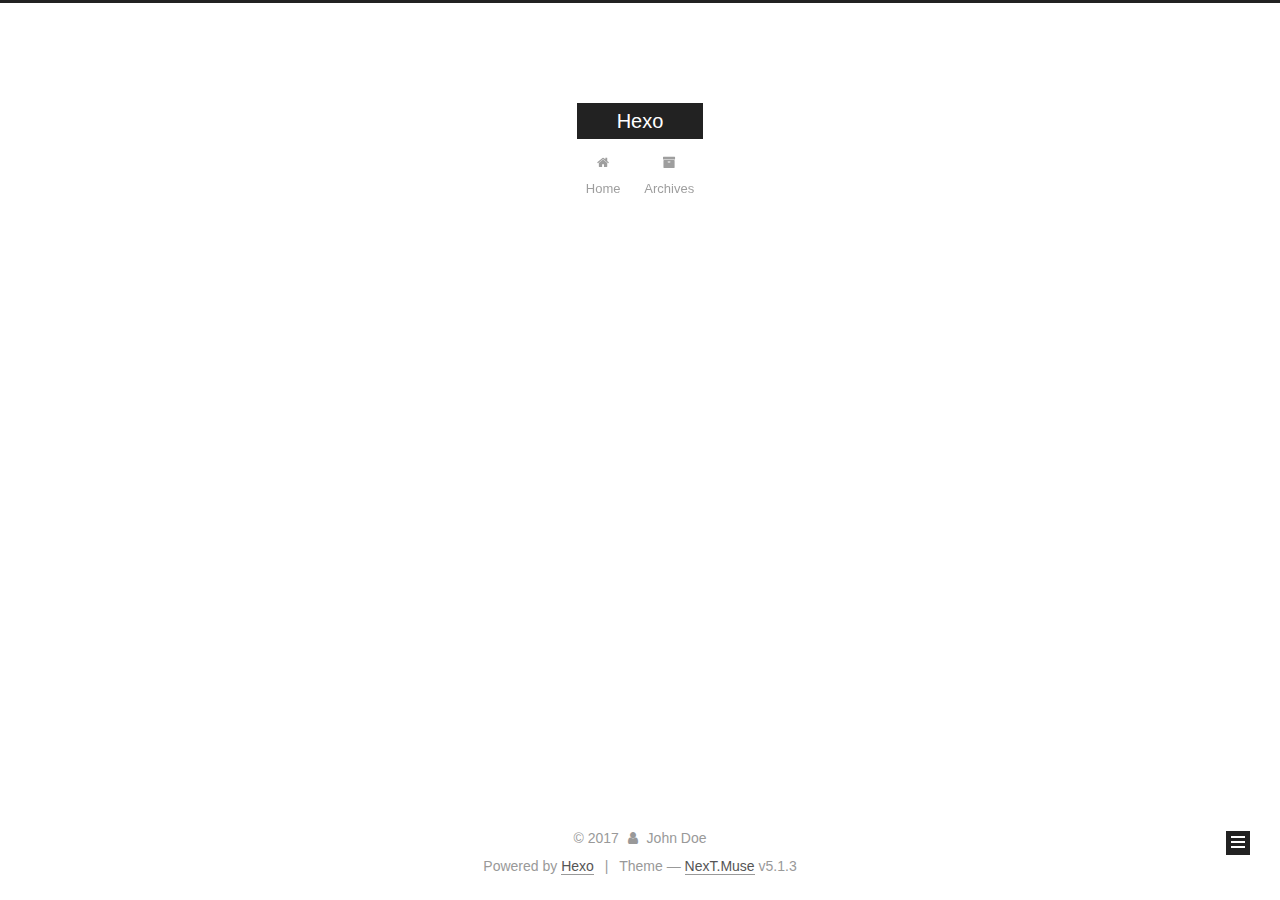
==== archives/index.html @ a0887ca7 "Site updated: 2017-11-22 14:38:56" ====
<!DOCTYPE html>



  


<html class="theme-next muse use-motion" lang="">
<head>
  <meta charset="UTF-8"/>
<meta http-equiv="X-UA-Compatible" content="IE=edge" />
<meta name="viewport" content="width=device-width, initial-scale=1, maximum-scale=1"/>
<meta name="theme-color" content="#222">









<meta http-equiv="Cache-Control" content="no-transform" />
<meta http-equiv="Cache-Control" content="no-siteapp" />
















  
  
  <link href="/lib/fancybox/source/jquery.fancybox.css?v=2.1.5" rel="stylesheet" type="text/css" />







<link href="/lib/font-awesome/css/font-awesome.min.css?v=4.6.2" rel="stylesheet" type="text/css" />

<link href="/css/main.css?v=5.1.3" rel="stylesheet" type="text/css" />


  <link rel="apple-touch-icon" sizes="180x180" href="/images/apple-touch-icon.png?v=5.1.3">


  <link rel="icon" type="image/png" sizes="32x32" href="/images/favicon-32x32.png?v=5.1.3">


  <link rel="icon" type="image/png" sizes="16x16" href="/images/favicon-16x16.png?v=5.1.3">


  <link rel="mask-icon" href="/images/logo.svg?v=5.1.3" color="#222">





  <meta name="keywords" content="Hexo, NexT" />










<meta property="og:type" content="website">
<meta property="og:title" content="Hexo">
<meta property="og:url" content="http://yoursite.com/archives/index.html">
<meta property="og:site_name" content="Hexo">
<meta name="twitter:card" content="summary">
<meta name="twitter:title" content="Hexo">



<script type="text/javascript" id="hexo.configurations">
  var NexT = window.NexT || {};
  var CONFIG = {
    root: '/',
    scheme: 'Muse',
    version: '5.1.3',
    sidebar: {"position":"left","display":"post","offset":12,"b2t":false,"scrollpercent":false,"onmobile":false},
    fancybox: true,
    tabs: true,
    motion: {"enable":true,"async":false,"transition":{"post_block":"fadeIn","post_header":"slideDownIn","post_body":"slideDownIn","coll_header":"slideLeftIn","sidebar":"slideUpIn"}},
    duoshuo: {
      userId: '0',
      author: 'Author'
    },
    algolia: {
      applicationID: '',
      apiKey: '',
      indexName: '',
      hits: {"per_page":10},
      labels: {"input_placeholder":"Search for Posts","hits_empty":"We didn't find any results for the search: ${query}","hits_stats":"${hits} results found in ${time} ms"}
    }
  };
</script>



  <link rel="canonical" href="http://yoursite.com/archives/"/>





  <title>Archive | Hexo</title>
  








</head>

<body itemscope itemtype="http://schema.org/WebPage" lang="">

  
  
    
  

  <div class="container sidebar-position-left page-archive">
    <div class="headband"></div>

    <header id="header" class="header" itemscope itemtype="http://schema.org/WPHeader">
      <div class="header-inner"><div class="site-brand-wrapper">
  <div class="site-meta ">
    

    <div class="custom-logo-site-title">
      <a href="/"  class="brand" rel="start">
        <span class="logo-line-before"><i></i></span>
        <span class="site-title">Hexo</span>
        <span class="logo-line-after"><i></i></span>
      </a>
    </div>
      
        <p class="site-subtitle"></p>
      
  </div>

  <div class="site-nav-toggle">
    <button>
      <span class="btn-bar"></span>
      <span class="btn-bar"></span>
      <span class="btn-bar"></span>
    </button>
  </div>
</div>

<nav class="site-nav">
  

  
    <ul id="menu" class="menu">
      
        
        <li class="menu-item menu-item-home">
          <a href="/" rel="section">
            
              <i class="menu-item-icon fa fa-fw fa-home"></i> <br />
            
            Home
          </a>
        </li>
      
        
        <li class="menu-item menu-item-archives">
          <a href="/archives/" rel="section">
            
              <i class="menu-item-icon fa fa-fw fa-archive"></i> <br />
            
            Archives
          </a>
        </li>
      

      
    </ul>
  

  
</nav>



 </div>
    </header>

    <main id="main" class="main">
      <div class="main-inner">
        <div class="content-wrap">
          <div id="content" class="content">
            

  
  
  
  <div class="post-block archive">
    <div id="posts" class="posts-collapse">
      <span class="archive-move-on"></span>

      <span class="archive-page-counter">
        
        
        
          
        
        Um..! 2 posts in total. Keep on posting.
      </span>

      

        
        
        

        
          
          <div class="collection-title">
            <h1 class="archive-year" id="archive-year-2017">2017</h1>
          </div>
        
        

        

  <article class="post post-type-normal" itemscope itemtype="http://schema.org/Article">
    <header class="post-header">

      <h2 class="post-title">
        
            <a class="post-title-link" href="/2017/11/22/java - 内存区域/" itemprop="url">
              
                <span itemprop="name">Untitled</span>
              
            </a>
        
      </h2>

      <div class="post-meta">
        <time class="post-time" itemprop="dateCreated"
              datetime="2017-11-22T14:14:10+08:00"
              content="2017-11-22" >
          11-22
        </time>
      </div>

    </header>
  </article>



      

        
        
        

        
        

        

  <article class="post post-type-normal" itemscope itemtype="http://schema.org/Article">
    <header class="post-header">

      <h2 class="post-title">
        
            <a class="post-title-link" href="/2017/11/22/hello-world/" itemprop="url">
              
                <span itemprop="name">Hello World</span>
              
            </a>
        
      </h2>

      <div class="post-meta">
        <time class="post-time" itemprop="dateCreated"
              datetime="2017-11-22T13:30:36+08:00"
              content="2017-11-22" >
          11-22
        </time>
      </div>

    </header>
  </article>



      

    </div>
  </div>
  
  
  

  



          </div>
          


          

        </div>
        
          
  
  <div class="sidebar-toggle">
    <div class="sidebar-toggle-line-wrap">
      <span class="sidebar-toggle-line sidebar-toggle-line-first"></span>
      <span class="sidebar-toggle-line sidebar-toggle-line-middle"></span>
      <span class="sidebar-toggle-line sidebar-toggle-line-last"></span>
    </div>
  </div>

  <aside id="sidebar" class="sidebar">
    
    <div class="sidebar-inner">

      

      

      <section class="site-overview-wrap sidebar-panel sidebar-panel-active">
        <div class="site-overview">
          <div class="site-author motion-element" itemprop="author" itemscope itemtype="http://schema.org/Person">
            
              <p class="site-author-name" itemprop="name">John Doe</p>
              <p class="site-description motion-element" itemprop="description"></p>
          </div>

          <nav class="site-state motion-element">

            
              <div class="site-state-item site-state-posts">
              
                <a href="/archives/">
              
                  <span class="site-state-item-count">2</span>
                  <span class="site-state-item-name">posts</span>
                </a>
              </div>
            

            

            

          </nav>

          

          <div class="links-of-author motion-element">
            
          </div>

          
          

          
          

          

        </div>
      </section>

      

      

    </div>
  </aside>


        
      </div>
    </main>

    <footer id="footer" class="footer">
      <div class="footer-inner">
        <div class="copyright">&copy; <span itemprop="copyrightYear">2017</span>
  <span class="with-love">
    <i class="fa fa-user"></i>
  </span>
  <span class="author" itemprop="copyrightHolder">John Doe</span>

  
</div>


  <div class="powered-by">Powered by <a class="theme-link" target="_blank" href="https://hexo.io">Hexo</a></div>



  <span class="post-meta-divider">|</span>



  <div class="theme-info">Theme &mdash; <a class="theme-link" target="_blank" href="https://github.com/iissnan/hexo-theme-next">NexT.Muse</a> v5.1.3</div>




        







        
      </div>
    </footer>

    
      <div class="back-to-top">
        <i class="fa fa-arrow-up"></i>
        
      </div>
    

  </div>

  

<script type="text/javascript">
  if (Object.prototype.toString.call(window.Promise) !== '[object Function]') {
    window.Promise = null;
  }
</script>









  












  
  <script type="text/javascript" src="/lib/jquery/index.js?v=2.1.3"></script>

  
  <script type="text/javascript" src="/lib/fastclick/lib/fastclick.min.js?v=1.0.6"></script>

  
  <script type="text/javascript" src="/lib/jquery_lazyload/jquery.lazyload.js?v=1.9.7"></script>

  
  <script type="text/javascript" src="/lib/velocity/velocity.min.js?v=1.2.1"></script>

  
  <script type="text/javascript" src="/lib/velocity/velocity.ui.min.js?v=1.2.1"></script>

  
  <script type="text/javascript" src="/lib/fancybox/source/jquery.fancybox.pack.js?v=2.1.5"></script>


  


  <script type="text/javascript" src="/js/src/utils.js?v=5.1.3"></script>

  <script type="text/javascript" src="/js/src/motion.js?v=5.1.3"></script>



  
  

  

  


  <script type="text/javascript" src="/js/src/bootstrap.js?v=5.1.3"></script>



  


  




	





  





  








  





  

  

  

  

  

  

</body>
</html>
---- css/main.css ----
/* normalize.css v3.0.2 | MIT License | git.io/normalize */
html {
  font-family: sans-serif; /* 1 */
  -ms-text-size-adjust: 100%; /* 2 */
  -webkit-text-size-adjust: 100%; /* 2 */
}
body {
  margin: 0;
}
article,
aside,
details,
figcaption,
figure,
footer,
header,
hgroup,
main,
menu,
nav,
section,
summary {
  display: block;
}
audio,
canvas,
progress,
video {
  display: inline-block; /* 1 */
  vertical-align: baseline; /* 2 */
}
audio:not([controls]) {
  display: none;
  height: 0;
}
[hidden],
template {
  display: none;
}
a {
  background-color: transparent;
}
a:active,
a:hover {
  outline: 0;
}
abbr[title] {
  border-bottom: 1px dotted;
}
b,
strong {
  font-weight: bold;
}
dfn {
  font-style: italic;
}
h1 {
  font-size: 2em;
  margin: 0.67em 0;
}
mark {
  background: #ff0;
  color: #000;
}
small {
  font-size: 80%;
}
sub,
sup {
  font-size: 75%;
  line-height: 0;
  position: relative;
  vertical-align: baseline;
}
sup {
  top: -0.5em;
}
sub {
  bottom: -0.25em;
}
img {
  border: 0;
}
svg:not(:root) {
  overflow: hidden;
}
figure {
  margin: 1em 40px;
}
hr {
  -moz-box-sizing: content-box;
  box-sizing: content-box;
  height: 0;
}
pre {
  overflow: auto;
}
code,
kbd,
pre,
samp {
  font-family: monospace, monospace;
  font-size: 1em;
}
button,
input,
optgroup,
select,
textarea {
  color: inherit; /* 1 */
  font: inherit; /* 2 */
  margin: 0; /* 3 */
}
button {
  overflow: visible;
}
button,
select {
  text-transform: none;
}
button,
html input[type="button"],
input[type="reset"],
input[type="submit"] {
  -webkit-appearance: button; /* 2 */
  cursor: pointer; /* 3 */
}
button[disabled],
html input[disabled] {
  cursor: default;
}
button::-moz-focus-inner,
input::-moz-focus-inner {
  border: 0;
  padding: 0;
}
input {
  line-height: normal;
}
input[type="checkbox"],
input[type="radio"] {
  box-sizing: border-box; /* 1 */
  padding: 0; /* 2 */
}
input[type="number"]::-webkit-inner-spin-button,
input[type="number"]::-webkit-outer-spin-button {
  height: auto;
}
input[type="search"] {
  -webkit-appearance: textfield; /* 1 */
  -moz-box-sizing: content-box;
  -webkit-box-sizing: content-box; /* 2 */
  box-sizing: content-box;
}
input[type="search"]::-webkit-search-cancel-button,
input[type="search"]::-webkit-search-decoration {
  -webkit-appearance: none;
}
fieldset {
  border: 1px solid #c0c0c0;
  margin: 0 2px;
  padding: 0.35em 0.625em 0.75em;
}
legend {
  border: 0; /* 1 */
  padding: 0; /* 2 */
}
textarea {
  overflow: auto;
}
optgroup {
  font-weight: bold;
}
table {
  border-collapse: collapse;
  border-spacing: 0;
}
td,
th {
  padding: 0;
}
::selection {
  background: #262a30;
  color: #fff;
}
body {
  position: relative;
  font-family: 'Lato', "PingFang SC", "Microsoft YaHei", sans-serif;
  font-size: 14px;
  line-height: 2;
  color: #555;
  background: #fff;
}
@media (max-width: 767px) {
  body {
    padding-right: 0 !important;
  }
}
@media (min-width: 768px) and (max-width: 991px) {
  body {
    padding-right: 0 !important;
  }
}
@media (min-width: 1600px) {
  body {
    font-size: 16px;
  }
}
h1,
h2,
h3,
h4,
h5,
h6 {
  margin: 0;
  padding: 0;
  font-weight: bold;
  line-height: 1.5;
  font-family: 'Lato', "PingFang SC", "Microsoft YaHei", sans-serif;
}
h2,
h3,
h4,
h5,
h6 {
  margin: 20px 0 15px;
}
h1 {
  font-size: 22px;
}
@media (max-width: 767px) {
  h1 {
    font-size: 18px;
  }
}
h2 {
  font-size: 20px;
}
@media (max-width: 767px) {
  h2 {
    font-size: 16px;
  }
}
h3 {
  font-size: 18px;
}
@media (max-width: 767px) {
  h3 {
    font-size: 14px;
  }
}
h4 {
  font-size: 16px;
}
@media (max-width: 767px) {
  h4 {
    font-size: 12px;
  }
}
h5 {
  font-size: 14px;
}
@media (max-width: 767px) {
  h5 {
    font-size: 10px;
  }
}
h6 {
  font-size: 12px;
}
@media (max-width: 767px) {
  h6 {
    font-size: 8px;
  }
}
p {
  margin: 0 0 20px 0;
}
a {
  color: #555;
  text-decoration: none;
  outline: none;
  border-bottom: 1px solid #999;
  word-wrap: break-word;
}
a:hover {
  color: #222;
  border-bottom-color: #222;
}
blockquote {
  margin: 0;
  padding: 0;
}
img {
  display: block;
  margin: auto;
  max-width: 100%;
  height: auto;
}
hr {
  margin: 40px 0;
  height: 3px;
  border: none;
  background-color: #ddd;
  background-image: repeating-linear-gradient(-45deg, #fff, #fff 4px, transparent 4px, transparent 8px);
}
blockquote {
  padding: 0 15px;
  color: #666;
  border-left: 4px solid #ddd;
}
blockquote cite::before {
  content: "-";
  padding: 0 5px;
}
dt {
  font-weight: 700;
}
dd {
  margin: 0;
  padding: 0;
}
kbd {
  border: 1px solid #ccc;
  border-radius: 0.2em;
  box-shadow: 0.1em 0.1em 0.2em rgba(0,0,0,0.1);
  background-color: #f9f9f9;
  font-family: inherit;
  background-image: -webkit-linear-gradient(top, #eee, #fff, #eee);
  padding: 0.1em 0.3em;
  white-space: nowrap;
}
.text-left {
  text-align: left;
}
.text-center {
  text-align: center;
}
.text-right {
  text-align: right;
}
.text-justify {
  text-align: justify;
}
.text-nowrap {
  white-space: nowrap;
}
.text-lowercase {
  text-transform: lowercase;
}
.text-uppercase {
  text-transform: uppercase;
}
.text-capitalize {
  text-transform: capitalize;
}
.center-block {
  display: block;
  margin-left: auto;
  margin-right: auto;
}
.clearfix:before,
.clearfix:after {
  content: " ";
  display: table;
}
.clearfix:after {
  clear: both;
}
.pullquote {
  width: 45%;
}
.pullquote.left {
  float: left;
  margin-left: 5px;
  margin-right: 10px;
}
.pullquote.right {
  float: right;
  margin-left: 10px;
  margin-right: 5px;
}
.affix.affix.affix {
  position: fixed;
}
.translation {
  margin-top: -20px;
  font-size: 14px;
  color: #999;
}
.scrollbar-measure {
  width: 100px;
  height: 100px;
  overflow: scroll;
  position: absolute;
  top: -9999px;
}
.use-motion .motion-element {
  opacity: 0;
}
table {
  margin: 20px 0;
  width: 100%;
  border-collapse: collapse;
  border-spacing: 0;
  border: 1px solid #ddd;
  font-size: 14px;
  table-layout: fixed;
  word-wrap: break-all;
}
table>tbody>tr:nth-of-type(odd) {
  background-color: #f9f9f9;
}
table>tbody>tr:hover {
  background-color: #f5f5f5;
}
caption,
th,
td {
  padding: 8px;
  text-align: left;
  vertical-align: middle;
  font-weight: normal;
}
th,
td {
  border-bottom: 3px solid #ddd;
  border-right: 1px solid #eee;
}
th {
  padding-bottom: 10px;
  font-weight: 700;
}
td {
  border-bottom-width: 1px;
}
html,
body {
  height: 100%;
}
.container {
  position: relative;
  min-height: 100%;
}
.header-inner {
  margin: 0 auto;
  padding: 100px 0 70px;
  width: 700px;
}
@media (min-width: 1600px) {
  .container .header-inner {
    width: 900px;
  }
}
.main {
  padding-bottom: 150px;
}
.main-inner {
  margin: 0 auto;
  width: 700px;
}
@media (min-width: 1600px) {
  .container .main-inner {
    width: 900px;
  }
}
.footer {
  position: absolute;
  left: 0;
  bottom: 0;
  width: 100%;
  min-height: 50px;
}
.footer-inner {
  box-sizing: border-box;
  margin: 20px auto;
  width: 700px;
}
@media (min-width: 1600px) {
  .container .footer-inner {
    width: 900px;
  }
}
pre,
.highlight {
  overflow: auto;
  margin: 20px 0;
  padding: 0;
  font-size: 13px;
  color: #4d4d4c;
  background: #f7f7f7;
  line-height: 1.6;
}
pre,
code {
  font-family: consolas, Menlo, "PingFang SC", "Microsoft YaHei", monospace;
}
code {
  padding: 2px 4px;
  word-wrap: break-word;
  color: #555;
  background: #eee;
  border-radius: 3px;
  font-size: 13px;
}
pre {
  padding: 10px;
}
pre code {
  padding: 0;
  color: #4d4d4c;
  background: none;
  text-shadow: none;
}
.highlight {
  border-radius: 1px;
}
.highlight pre {
  border: none;
  margin: 0;
  padding: 10px 0;
}
.highlight table {
  margin: 0;
  width: auto;
  border: none;
}
.highlight td {
  border: none;
  padding: 0;
}
.highlight figcaption {
  font-size: 1em;
  color: #4d4d4c;
  line-height: 1em;
  margin-bottom: 1em;
}
.highlight figcaption:before,
.highlight figcaption:after {
  content: " ";
  display: table;
}
.highlight figcaption:after {
  clear: both;
}
.highlight figcaption a {
  float: right;
  color: #4d4d4c;
}
.highlight figcaption a:hover {
  border-bottom-color: #4d4d4c;
}
.highlight .gutter pre {
  padding-left: 10px;
  padding-right: 10px;
  color: #869194;
  text-align: right;
  background-color: #eff2f3;
}
.highlight .code pre {
  width: 100%;
  padding-left: 10px;
  padding-right: 10px;
  background-color: #f7f7f7;
}
.highlight .line {
  height: 20px;
}
.gutter {
  -webkit-user-select: none;
  -moz-user-select: none;
  -ms-user-select: none;
  user-select: none;
}
.gist table {
  width: auto;
}
.gist table td {
  border: none;
}
pre .deletion {
  background: #fdd;
}
pre .addition {
  background: #dfd;
}
pre .meta {
  color: #8959a8;
}
pre .comment {
  color: #8e908c;
}
pre .variable,
pre .attribute,
pre .tag,
pre .regexp,
pre .ruby .constant,
pre .xml .tag .title,
pre .xml .pi,
pre .xml .doctype,
pre .html .doctype,
pre .css .id,
pre .css .class,
pre .css .pseudo {
  color: #c82829;
}
pre .number,
pre .preprocessor,
pre .built_in,
pre .literal,
pre .params,
pre .constant,
pre .command {
  color: #f5871f;
}
pre .ruby .class .title,
pre .css .rules .attribute,
pre .string,
pre .value,
pre .inheritance,
pre .header,
pre .ruby .symbol,
pre .xml .cdata,
pre .special,
pre .number,
pre .formula {
  color: #718c00;
}
pre .title,
pre .css .hexcolor {
  color: #3e999f;
}
pre .function,
pre .python .decorator,
pre .python .title,
pre .ruby .function .title,
pre .ruby .title .keyword,
pre .perl .sub,
pre .javascript .title,
pre .coffeescript .title {
  color: #4271ae;
}
pre .keyword,
pre .javascript .function {
  color: #8959a8;
}
.full-image.full-image.full-image {
  border: none;
  max-width: 100%;
  width: auto;
  margin: 20px auto;
}
@media (min-width: 992px) {
  .full-image.full-image.full-image {
    max-width: none;
    width: 110%;
    margin: 25px -5%;
  }
}
.blockquote-center,
.page-home .post-type-quote blockquote,
.page-post-detail .post-type-quote blockquote {
  position: relative;
  margin: 40px 0;
  padding: 0;
  border-left: none;
  text-align: center;
}
.blockquote-center::before,
.page-home .post-type-quote blockquote::before,
.page-post-detail .post-type-quote blockquote::before,
.blockquote-center::after,
.page-home .post-type-quote blockquote::after,
.page-post-detail .post-type-quote blockquote::after {
  position: absolute;
  content: ' ';
  display: block;
  width: 100%;
  height: 24px;
  opacity: 0.2;
  background-repeat: no-repeat;
  background-position: 0 -6px;
  background-size: 22px 22px;
}
.blockquote-center::before,
.page-home .post-type-quote blockquote::before,
.page-post-detail .post-type-quote blockquote::before {
  top: -20px;
  background-image: url("../images/quote-l.svg");
  border-top: 1px solid #ccc;
}
.blockquote-center::after,
.page-home .post-type-quote blockquote::after,
.page-post-detail .post-type-quote blockquote::after {
  bottom: -20px;
  background-image: url("../images/quote-r.svg");
  border-bottom: 1px solid #ccc;
  background-position: 100% 8px;
}
.blockquote-center p,
.page-home .post-type-quote blockquote p,
.page-post-detail .post-type-quote blockquote p,
.blockquote-center div,
.page-home .post-type-quote blockquote div,
.page-post-detail .post-type-quote blockquote div {
  text-align: center;
}
.post .post-body .group-picture img {
  box-sizing: border-box;
  padding: 0 3px;
  border: none;
}
.post .group-picture-row {
  overflow: hidden;
  margin-top: 6px;
}
.post .group-picture-row:first-child {
  margin-top: 0;
}
.post .group-picture-column {
  float: left;
}
.page-post-detail .post-body .group-picture-column {
  float: none;
  margin-top: 10px;
  width: auto !important;
}
.page-post-detail .post-body .group-picture-column img {
  margin: 0 auto;
}
.page-archive .group-picture-container {
  overflow: hidden;
}
.page-archive .group-picture-row {
  float: left;
}
.page-archive .group-picture-row:first-child {
  margin-top: 6px;
}
.page-archive .group-picture-column {
  max-width: 150px;
  max-height: 150px;
}
.post-body .note {
  position: relative;
  padding: 15px;
  margin-bottom: 20px;
  border: 1px solid #eee;
  border-left-width: 5px;
  border-radius: 3px;
}
.post-body .note h2,
.post-body .note h3,
.post-body .note h4,
.post-body .note h5,
.post-body .note h6 {
  margin-top: 0;
  margin-bottom: 0;
  border-bottom: initial;
  padding-top: 0 !important;
}
.post-body .note p:first-child,
.post-body .note ul:first-child,
.post-body .note ol:first-child,
.post-body .note table:first-child,
.post-body .note pre:first-child,
.post-body .note blockquote:first-child {
  margin-top: 0;
}
.post-body .note p:last-child,
.post-body .note ul:last-child,
.post-body .note ol:last-child,
.post-body .note table:last-child,
.post-body .note pre:last-child,
.post-body .note blockquote:last-child {
  margin-bottom: 0;
}
.post-body .note.default {
  border-left-color: #777;
}
.post-body .note.default h2,
.post-body .note.default h3,
.post-body .note.default h4,
.post-body .note.default h5,
.post-body .note.default h6 {
  color: #777;
}
.post-body .note.primary {
  border-left-color: #6f42c1;
}
.post-body .note.primary h2,
.post-body .note.primary h3,
.post-body .note.primary h4,
.post-body .note.primary h5,
.post-body .note.primary h6 {
  color: #6f42c1;
}
.post-body .note.info {
  border-left-color: #428bca;
}
.post-body .note.info h2,
.post-body .note.info h3,
.post-body .note.info h4,
.post-body .note.info h5,
.post-body .note.info h6 {
  color: #428bca;
}
.post-body .note.success {
  border-left-color: #5cb85c;
}
.post-body .note.success h2,
.post-body .note.success h3,
.post-body .note.success h4,
.post-body .note.success h5,
.post-body .note.success h6 {
  color: #5cb85c;
}
.post-body .note.warning {
  border-left-color: #f0ad4e;
}
.post-body .note.warning h2,
.post-body .note.warning h3,
.post-body .note.warning h4,
.post-body .note.warning h5,
.post-body .note.warning h6 {
  color: #f0ad4e;
}
.post-body .note.danger {
  border-left-color: #d9534f;
}
.post-body .note.danger h2,
.post-body .note.danger h3,
.post-body .note.danger h4,
.post-body .note.danger h5,
.post-body .note.danger h6 {
  color: #d9534f;
}
.post-body .label {
  display: inline;
  padding: 0 2px;
  white-space: nowrap;
}
.post-body .label.default {
  background-color: #f0f0f0;
}
.post-body .label.primary {
  background-color: #efe6f7;
}
.post-body .label.info {
  background-color: #e5f2f8;
}
.post-body .label.success {
  background-color: #e7f4e9;
}
.post-body .label.warning {
  background-color: #fcf6e1;
}
.post-body .label.danger {
  background-color: #fae8eb;
}
.post-body .tabs {
  position: relative;
  display: block;
  margin-bottom: 20px;
  padding-top: 10px;
}
.post-body .tabs ul.nav-tabs {
  margin: 0;
  padding: 0;
  display: flex;
  margin-bottom: -1px;
}
@media (max-width: 413px) {
  .post-body .tabs ul.nav-tabs {
    display: block;
    margin-bottom: 5px;
  }
}
.post-body .tabs ul.nav-tabs li.tab {
  list-style-type: none !important;
  margin: 0 0.25em 0 0;
  border-top: 3px solid transparent;
  border-left: 1px solid transparent;
  border-right: 1px solid transparent;
}
@media (max-width: 413px) {
  .post-body .tabs ul.nav-tabs li.tab {
    margin: initial;
    border-top: 1px solid transparent;
    border-left: 3px solid transparent;
    border-right: 1px solid transparent;
    border-bottom: 1px solid transparent;
  }
}
.post-body .tabs ul.nav-tabs li.tab a {
  outline: 0;
  border-bottom: initial;
  display: block;
  line-height: 1.8em;
  padding: 0.25em 0.75em;
  transition-duration: 0.2s;
  transition-timing-function: ease-out;
  transition-delay: 0s;
}
.post-body .tabs ul.nav-tabs li.tab a i {
  width: 1.285714285714286em;
}
.post-body .tabs ul.nav-tabs li.tab.active {
  border-top: 3px solid #fc6423;
  border-left: 1px solid #ddd;
  border-right: 1px solid #ddd;
  background-color: #fff;
}
@media (max-width: 413px) {
  .post-body .tabs ul.nav-tabs li.tab.active {
    border-top: 1px solid #ddd;
    border-left: 3px solid #fc6423;
    border-right: 1px solid #ddd;
    border-bottom: 1px solid #ddd;
  }
}
.post-body .tabs ul.nav-tabs li.tab.active a {
  cursor: default;
  color: #555;
}
.post-body .tabs .tab-content {
  background-color: #fff;
}
.post-body .tabs .tab-content .tab-pane {
  border: 1px solid #ddd;
  padding: 20px 20px 0 20px;
}
.post-body .tabs .tab-content .tab-pane:not(.active) {
  display: none !important;
}
.post-body .tabs .tab-content .tab-pane.active {
  display: block !important;
}
.btn {
  display: inline-block;
  padding: 0 20px;
  font-size: 14px;
  color: #fff;
  background: #222;
  border: 2px solid #222;
  text-decoration: none;
  border-radius: 0;
  transition-property: background-color;
  transition-duration: 0.2s;
  transition-timing-function: ease-in-out;
  transition-delay: 0s;
}
.btn:hover,
.post-button .btn:hover {
  border-color: #222;
  color: #222;
  background: #fff;
}
.btn-bar {
  display: block;
  width: 22px;
  height: 2px;
  background: #555;
  border-radius: 1px;
}
.btn-bar+.btn-bar {
  margin-top: 4px;
}
.pagination {
  margin: 120px 0 40px;
  text-align: center;
  border-top: 1px solid #eee;
}
.page-number-basic,
.pagination .prev,
.pagination .next,
.pagination .page-number,
.pagination .space {
  display: inline-block;
  position: relative;
  top: -1px;
  margin: 0 10px;
  padding: 0 11px;
}
@media (max-width: 767px) {
  .page-number-basic,
  .pagination .prev,
  .pagination .next,
  .pagination .page-number,
  .pagination .space {
    margin: 0 5px;
  }
}
.pagination .prev,
.pagination .next,
.pagination .page-number {
  border-bottom: 0;
  border-top: 1px solid #eee;
  transition-property: border-color;
  transition-duration: 0.2s;
  transition-timing-function: ease-in-out;
  transition-delay: 0s;
}
.pagination .prev:hover,
.pagination .next:hover,
.pagination .page-number:hover {
  border-top-color: #222;
}
.pagination .space {
  padding: 0;
  margin: 0;
}
.pagination .prev {
  margin-left: 0;
}
.pagination .next {
  margin-right: 0;
}
.pagination .page-number.current {
  color: #fff;
  background: #ccc;
  border-top-color: #ccc;
}
@media (max-width: 767px) {
  .pagination {
    border-top: none;
  }
  .pagination .prev,
  .pagination .next,
  .pagination .page-number {
    margin-bottom: 10px;
    border-top: 0;
    border-bottom: 1px solid #eee;
    padding: 0 10px;
  }
  .pagination .prev:hover,
  .pagination .next:hover,
  .pagination .page-number:hover {
    border-bottom-color: #222;
  }
}
.comments {
  margin: 60px 20px 0;
}
.tag-cloud {
  text-align: center;
}
.tag-cloud a {
  display: inline-block;
  margin: 10px;
}
.back-to-top {
  box-sizing: border-box;
  position: fixed;
  bottom: -100px;
  right: 30px;
  z-index: 1050;
  padding: 0 6px;
  width: 24px;
  background: #222;
  font-size: 12px;
  opacity: 1;
  color: #fff;
  cursor: pointer;
  text-align: center;
  -webkit-transform: translateZ(0);
  transition-property: bottom;
  transition-duration: 0.2s;
  transition-timing-function: ease-in-out;
  transition-delay: 0s;
}
@media (min-width: 768px) and (max-width: 991px) {
  .back-to-top {
    display: none !important;
  }
}
@media (max-width: 767px) {
  .back-to-top {
    display: none !important;
  }
}
.back-to-top.back-to-top-on {
  bottom: 19px;
}
.header {
  background: transparent;
}
.header-inner {
  position: relative;
}
.headband {
  height: 3px;
  background: #222;
}
.site-meta {
  margin: 0;
  text-align: center;
}
@media (max-width: 767px) {
  .site-meta {
    text-align: center;
  }
}
.brand {
  position: relative;
  display: inline-block;
  padding: 0 40px;
  color: #fff;
  background: #222;
  border-bottom: none;
}
.brand:hover {
  color: #fff;
}
.logo {
  display: inline-block;
  margin-right: 5px;
  line-height: 36px;
  vertical-align: top;
}
.site-title {
  display: inline-block;
  vertical-align: top;
  line-height: 36px;
  font-size: 20px;
  font-weight: normal;
  font-family: 'Lato', "PingFang SC", "Microsoft YaHei", sans-serif;
}
.site-subtitle {
  margin-top: 10px;
  font-size: 13px;
  color: #999;
}
.use-motion .brand {
  opacity: 0;
}
.use-motion .logo,
.use-motion .site-title,
.use-motion .site-subtitle {
  opacity: 0;
  position: relative;
  top: -10px;
}
.site-nav-toggle {
  display: none;
  position: absolute;
  top: 10px;
  left: 10px;
}
@media (max-width: 767px) {
  .site-nav-toggle {
    display: block;
  }
}
.site-nav-toggle button {
  margin-top: 2px;
  padding: 9px 10px;
  background: transparent;
  border: none;
}
@media (max-width: 767px) {
  .site-nav {
    display: none;
    margin: 0 -10px;
    padding: 0 10px;
    clear: both;
    border-top: 1px solid #ddd;
  }
}
@media (min-width: 768px) and (max-width: 991px) {
  .site-nav {
    display: block !important;
  }
}
@media (min-width: 992px) {
  .site-nav {
    display: block !important;
  }
}
.menu {
  margin-top: 20px;
  padding-left: 0;
  text-align: center;
}
.menu .menu-item {
  display: inline-block;
  margin: 0 10px;
  list-style: none;
}
@media screen and (max-width: 767px) {
  .menu .menu-item {
    margin-top: 10px;
  }
}
.menu .menu-item a {
  display: block;
  font-size: 13px;
  line-height: inherit;
  border-bottom: 1px solid transparent;
  transition-property: border-color;
  transition-duration: 0.2s;
  transition-timing-function: ease-in-out;
  transition-delay: 0s;
}
.menu .menu-item a:hover {
  border-bottom-color: #222;
}
.menu .menu-item .fa {
  margin-right: 5px;
}
.use-motion .menu-item {
  opacity: 0;
}
.post-body {
  font-family: 'Lato', "PingFang SC", "Microsoft YaHei", sans-serif;
}
@media (max-width: 767px) {
  .post-body {
    word-break: break-word;
  }
}
.post-body .fancybox img {
  display: block !important;
  margin: 0 auto;
  cursor: pointer;
  cursor: zoom-in;
  cursor: -webkit-zoom-in;
}
.post-body .image-caption,
.post-body .figure .caption {
  margin: -20px auto 15px;
  text-align: center;
  font-size: 14px;
  color: #999;
  font-weight: bold;
  line-height: 1;
}
.post-sticky-flag {
  display: inline-block;
  font-size: 16px;
  -ms-transform: rotate(30deg);
  -webkit-transform: rotate(30deg);
  -moz-transform: rotate(30deg);
  -ms-transform: rotate(30deg);
  -o-transform: rotate(30deg);
  transform: rotate(30deg);
}
.use-motion .post-block,
.use-motion .pagination,
.use-motion .comments {
  opacity: 0;
}
.use-motion .post-header {
  opacity: 0;
}
.use-motion .post-body {
  opacity: 0;
}
.use-motion .collection-title {
  opacity: 0;
}
.posts-expand {
  padding-top: 40px;
}
@media (max-width: 767px) {
  .posts-expand {
    margin: 0 20px;
  }
  .post-body pre .gutter pre {
    padding-right: 10px;
  }
  .post-body .highlight {
    margin-left: 0px;
    margin-right: 0px;
    padding: 0;
  }
  .post-body .highlight .gutter pre {
    padding-right: 10px;
  }
}
@media (min-width: 992px) {
  .posts-expand .post-body {
    text-align: justify;
  }
}
.posts-expand .post-body h2,
.posts-expand .post-body h3,
.posts-expand .post-body h4,
.posts-expand .post-body h5,
.posts-expand .post-body h6 {
  padding-top: 10px;
}
.posts-expand .post-body h2 .header-anchor,
.posts-expand .post-body h3 .header-anchor,
.posts-expand .post-body h4 .header-anchor,
.posts-expand .post-body h5 .header-anchor,
.posts-expand .post-body h6 .header-anchor {
  float: right;
  margin-left: 10px;
  color: #ccc;
  border-bottom-style: none;
  visibility: hidden;
}
.posts-expand .post-body h2 .header-anchor:hover,
.posts-expand .post-body h3 .header-anchor:hover,
.posts-expand .post-body h4 .header-anchor:hover,
.posts-expand .post-body h5 .header-anchor:hover,
.posts-expand .post-body h6 .header-anchor:hover {
  color: inherit;
}
.posts-expand .post-body h2:hover .header-anchor,
.posts-expand .post-body h3:hover .header-anchor,
.posts-expand .post-body h4:hover .header-anchor,
.posts-expand .post-body h5:hover .header-anchor,
.posts-expand .post-body h6:hover .header-anchor {
  visibility: visible;
}
.posts-expand .post-body ul li {
  list-style: circle;
}
.posts-expand .post-body img {
  box-sizing: border-box;
  margin: auto;
  padding: 3px;
  border: 1px solid #ddd;
}
.posts-expand .post-body .fancybox img {
  margin: 0 auto 25px;
}
@media (max-width: 767px) {
  .posts-collapse {
    margin: 0 20px;
  }
  .posts-collapse .post-title,
  .posts-collapse .post-meta {
    display: block;
    width: auto;
    text-align: left;
  }
}
.posts-collapse {
  position: relative;
  z-index: 1010;
  margin-left: 55px;
}
.posts-collapse::after {
  content: " ";
  position: absolute;
  top: 20px;
  left: 0;
  margin-left: -2px;
  width: 4px;
  height: 100%;
  background: #f5f5f5;
  z-index: -1;
}
@media (max-width: 767px) {
  .posts-collapse {
    margin: 0 20px;
  }
}
.posts-collapse .collection-title {
  position: relative;
  margin: 60px 0;
}
.posts-collapse .collection-title h1,
.posts-collapse .collection-title h2 {
  margin-left: 20px;
}
.posts-collapse .collection-title small {
  color: #bbb;
  margin-left: 5px;
}
.posts-collapse .collection-title::before {
  content: " ";
  position: absolute;
  left: 0;
  top: 50%;
  margin-left: -4px;
  margin-top: -4px;
  width: 8px;
  height: 8px;
  background: #bbb;
  border-radius: 50%;
}
.posts-collapse .post {
  margin: 30px 0;
}
.posts-collapse .post-header {
  position: relative;
  transition-duration: 0.2s;
  transition-timing-function: ease-in-out;
  transition-delay: 0s;
  transition-property: border;
  border-bottom: 1px dashed #ccc;
}
.posts-collapse .post-header::before {
  content: " ";
  position: absolute;
  left: 0;
  top: 12px;
  width: 6px;
  height: 6px;
  margin-left: -4px;
  background: #bbb;
  border-radius: 50%;
  border: 1px solid #fff;
  transition-duration: 0.2s;
  transition-timing-function: ease-in-out;
  transition-delay: 0s;
  transition-property: background;
}
.posts-collapse .post-header:hover {
  border-bottom-color: #666;
}
.posts-collapse .post-header:hover::before {
  background: #222;
}
.posts-collapse .post-meta {
  position: absolute;
  font-size: 12px;
  left: 20px;
  top: 5px;
}
.posts-collapse .post-comments-count {
  display: none;
}
.posts-collapse .post-title {
  margin-left: 60px;
  font-size: 16px;
  font-weight: normal;
  line-height: inherit;
}
.posts-collapse .post-title::after {
  margin-left: 3px;
  opacity: 0.6;
}
.posts-collapse .post-title a {
  color: #666;
  border-bottom: none;
}
.page-home .post-type-quote .post-header,
.page-post-detail .post-type-quote .post-header,
.page-home .post-type-quote .post-tags,
.page-post-detail .post-type-quote .post-tags {
  display: none;
}
.posts-expand .post-title {
  text-align: center;
  word-break: break-word;
  font-weight: 400;
}
.posts-expand .post-title-link {
  display: inline-block;
  position: relative;
  color: #555;
  border-bottom: none;
  line-height: 1.2;
  vertical-align: top;
}
.posts-expand .post-title-link::before {
  content: "";
  position: absolute;
  width: 100%;
  height: 2px;
  bottom: 0;
  left: 0;
  background-color: #000;
  visibility: hidden;
  -webkit-transform: scaleX(0);
  -moz-transform: scaleX(0);
  -ms-transform: scaleX(0);
  -o-transform: scaleX(0);
  transform: scaleX(0);
  transition-duration: 0.2s;
  transition-timing-function: ease-in-out;
  transition-delay: 0s;
}
.posts-expand .post-title-link:hover::before {
  visibility: visible;
  -webkit-transform: scaleX(1);
  -moz-transform: scaleX(1);
  -ms-transform: scaleX(1);
  -o-transform: scaleX(1);
  transform: scaleX(1);
}
.posts-expand .post-title-link .fa {
  font-size: 16px;
}
.posts-expand .post-meta {
  margin: 3px 0 60px 0;
  color: #999;
  font-family: 'Lato', "PingFang SC", "Microsoft YaHei", sans-serif;
  font-size: 12px;
  text-align: center;
}
.posts-expand .post-meta .post-category-list {
  display: inline-block;
  margin: 0;
  padding: 3px;
}
.posts-expand .post-meta .post-category-list-link {
  color: #999;
}
.posts-expand .post-meta .post-description {
  font-size: 14px;
  margin-top: 2px;
}
.post-meta-divider {
  margin: 0 0.5em;
}
.post-meta-item-icon {
  margin-right: 3px;
}
@media (min-width: 768px) and (max-width: 991px) {
  .post-meta-item-icon {
    display: inline-block;
  }
}
@media (max-width: 767px) {
  .post-meta-item-icon {
    display: inline-block;
  }
}
@media (min-width: 768px) and (max-width: 991px) {
  .post-meta-item-text {
    display: none;
  }
}
@media (max-width: 767px) {
  .post-meta-item-text {
    display: none;
  }
}
@media (max-width: 767px) {
  .posts-expand .post-comments-count {
    display: none;
  }
}
.post-button {
  margin-top: 40px;
}
.post-button .btn {
  color: #fff;
  font-size: 14px;
  background: #222;
  border-radius: 0;
  line-height: 2;
  margin: 0 4px 8px 4px;
}
.post-button .fa-fw {
  width: 1.285714285714286em;
  text-align: left;
}
.posts-expand .post-tags {
  margin-top: 40px;
  text-align: center;
}
.posts-expand .post-tags a {
  display: inline-block;
  margin-right: 10px;
  font-size: 13px;
}
.post-nav {
  display: table;
  margin-top: 15px;
  width: 100%;
  border-top: 1px solid #eee;
}
.post-nav-divider {
  display: table-cell;
  width: 10%;
}
.post-nav-item {
  display: table-cell;
  padding: 10px 0 0 0;
  width: 45%;
  vertical-align: top;
}
.post-nav-item a {
  position: relative;
  display: block;
  line-height: 25px;
  font-size: 14px;
  color: #555;
  border-bottom: none;
}
.post-nav-item a:hover {
  color: #222;
  border-bottom: none;
}
.post-nav-item a:active {
  top: 2px;
}
.post-nav-item .fa {
  position: absolute;
  top: 8px;
  left: 0;
  font-size: 12px;
}
.post-nav-next a {
  padding-left: 15px;
}
.post-nav-prev {
  text-align: right;
}
.post-nav-prev a {
  padding-right: 15px;
}
.post-nav-prev .fa {
  right: 0;
  left: auto;
}
.posts-expand .post-eof {
  display: block;
  margin: 80px auto 60px;
  width: 8%;
  height: 1px;
  background: #ccc;
  text-align: center;
}
.post:last-child .post-eof.post-eof.post-eof {
  display: none;
}
.post-gallery {
  display: table;
  table-layout: fixed;
  width: 100%;
  border-collapse: separate;
}
.post-gallery-row {
  display: table-row;
}
.post-gallery .post-gallery-img {
  display: table-cell;
  text-align: center;
  vertical-align: middle;
  border: none;
}
.post-gallery .post-gallery-img img {
  max-width: 100%;
  max-height: 100%;
  border: none;
}
.fancybox-close,
.fancybox-close:hover {
  border: none;
}
.rtl.post-body p,
.rtl.post-body a,
.rtl.post-body h1,
.rtl.post-body h2,
.rtl.post-body h3,
.rtl.post-body h4,
.rtl.post-body h5,
.rtl.post-body h6,
.rtl.post-body li,
.rtl.post-body ul,
.rtl.post-body ol {
  direction: rtl;
  font-family: UKIJ Ekran;
}
.rtl.post-title {
  font-family: UKIJ Ekran;
}
.sidebar {
  position: fixed;
  right: 0;
  top: 0;
  bottom: 0;
  width: 0;
  z-index: 1040;
  box-shadow: inset 0 2px 6px #000;
  background: #222;
  -webkit-transform: translateZ(0);
}
.sidebar a {
  color: #999;
  border-bottom-color: #555;
}
.sidebar a:hover {
  color: #eee;
}
@media (min-width: 768px) and (max-width: 991px) {
  .sidebar {
    display: none !important;
  }
}
@media (max-width: 767px) {
  .sidebar {
    display: none !important;
  }
}
.sidebar-inner {
  position: relative;
  padding: 20px 10px;
  color: #999;
  text-align: center;
}
.site-overview-wrap {
  overflow: hidden;
}
.site-overview {
  overflow-y: auto;
  overflow-x: hidden;
}
.sidebar-toggle {
  position: fixed;
  right: 30px;
  bottom: 45px;
  width: 14px;
  height: 14px;
  padding: 5px;
  background: #222;
  line-height: 0;
  z-index: 1050;
  cursor: pointer;
  -webkit-transform: translateZ(0);
}
@media (min-width: 768px) and (max-width: 991px) {
  .sidebar-toggle {
    display: none !important;
  }
}
@media (max-width: 767px) {
  .sidebar-toggle {
    display: none !important;
  }
}
.sidebar-toggle-line {
  position: relative;
  display: inline-block;
  vertical-align: top;
  height: 2px;
  width: 100%;
  background: #fff;
  margin-top: 3px;
}
.sidebar-toggle-line:first-child {
  margin-top: 0;
}
.site-author-image {
  display: block;
  margin: 0 auto;
  padding: 2px;
  max-width: 96px;
  height: auto;
  border: 2px solid #333;
}
.site-author-name {
  margin: 5px 0 0;
  text-align: center;
  color: #f5f5f5;
  font-weight: normal;
}
.site-description {
  margin-top: 5px;
  text-align: center;
  font-size: 14px;
  color: #999;
}
.site-state {
  overflow: hidden;
  line-height: 1.4;
  white-space: nowrap;
  text-align: center;
}
.site-state-item {
  display: inline-block;
  padding: 0 15px;
  border-left: 1px solid #333;
}
.site-state-item:first-child {
  border-left: none;
}
.site-state-item a {
  border-bottom: none;
}
.site-state-item-count {
  display: block;
  text-align: center;
  color: inherit;
  font-weight: 600;
  font-size: 18px;
}
.site-state-item-name {
  font-size: 13px;
  color: inherit;
}
.feed-link {
  margin-top: 20px;
}
.feed-link a {
  display: inline-block;
  padding: 0 15px;
  color: #fc6423;
  border: 1px solid #fc6423;
  border-radius: 4px;
}
.feed-link a i {
  color: #fc6423;
  font-size: 14px;
}
.feed-link a:hover {
  color: #fff;
  background: #fc6423;
}
.feed-link a:hover i {
  color: #fff;
}
.links-of-author {
  margin-top: 20px;
}
.links-of-author a {
  display: inline-block;
  vertical-align: middle;
  margin-right: 10px;
  margin-bottom: 10px;
  border-bottom-color: #555;
  font-size: 13px;
}
.links-of-author a:before {
  display: inline-block;
  vertical-align: middle;
  margin-right: 3px;
  content: " ";
  width: 4px;
  height: 4px;
  border-radius: 50%;
  background: #00ff20;
}
.links-of-blogroll {
  font-size: 13px;
}
.links-of-blogroll-title {
  margin-top: 20px;
  font-size: 14px;
  font-weight: 600;
}
.links-of-blogroll-list {
  margin: 0;
  padding: 0;
  list-style: none;
}
.links-of-blogroll-item {
  padding: 2px 10px;
}
.links-of-blogroll-item a {
  max-width: 280px;
  box-sizing: border-box;
  display: inline-block;
  overflow: hidden;
  white-space: nowrap;
  text-overflow: ellipsis;
}
.sidebar-nav {
  margin: 0 0 20px;
  padding-left: 0;
}
.sidebar-nav li {
  display: inline-block;
  cursor: pointer;
  border-bottom: 1px solid transparent;
  font-size: 14px;
  color: #555;
}
.sidebar-nav li:hover {
  color: #f5f5f5;
}
.page-post-detail .sidebar-nav-toc {
  padding: 0 5px;
}
.page-post-detail .sidebar-nav-overview {
  margin-left: 10px;
}
.sidebar-nav .sidebar-nav-active {
  color: #87daff;
  border-bottom-color: #87daff;
}
.sidebar-nav .sidebar-nav-active:hover {
  color: #87daff;
}
.sidebar-panel {
  display: none;
}
.sidebar-panel-active {
  display: block;
}
.post-toc-empty {
  font-size: 14px;
  color: #666;
}
.post-toc-wrap {
  overflow: hidden;
}
.post-toc {
  overflow: auto;
}
.post-toc ol {
  margin: 0;
  padding: 0 2px 5px 10px;
  text-align: left;
  list-style: none;
  font-size: 14px;
}
.post-toc ol > ol {
  padding-left: 0;
}
.post-toc ol a {
  transition-duration: 0.2s;
  transition-timing-function: ease-in-out;
  transition-delay: 0s;
  transition-property: all;
  color: #999;
  border-bottom-color: #555;
}
.post-toc ol a:hover {
  color: #ccc;
  border-bottom-color: #ccc;
}
.post-toc .nav-item {
  overflow: hidden;
  text-overflow: ellipsis;
  white-space: nowrap;
  line-height: 1.8;
}
.post-toc .nav .nav-child {
  display: none;
}
.post-toc .nav .active > .nav-child {
  display: block;
}
.post-toc .nav .active-current > .nav-child {
  display: block;
}
.post-toc .nav .active-current > .nav-child > .nav-item {
  display: block;
}
.post-toc .nav .active > a {
  color: #87daff;
  border-bottom-color: #87daff;
}
.post-toc .nav .active-current > a {
  color: #87daff;
}
.post-toc .nav .active-current > a:hover {
  color: #87daff;
}
.footer {
  font-size: 14px;
  color: #999;
}
.footer img {
  border: none;
}
.footer-inner {
  text-align: center;
}
.with-love {
  display: inline-block;
  margin: 0 5px;
}
.powered-by,
.theme-info {
  display: inline-block;
}
.cc-license {
  margin-top: 10px;
  text-align: center;
}
.cc-license .cc-opacity {
  opacity: 0.7;
  border-bottom: none;
}
.cc-license .cc-opacity:hover {
  opacity: 0.9;
}
.cc-license img {
  display: inline-block;
}
.theme-next #ds-thread #ds-reset {
  color: #555;
}
.theme-next #ds-thread #ds-reset .ds-replybox {
  margin-bottom: 30px;
}
.theme-next #ds-thread #ds-reset .ds-replybox .ds-avatar,
.theme-next #ds-reset .ds-avatar img {
  box-shadow: none;
}
.theme-next #ds-thread #ds-reset .ds-textarea-wrapper {
  border-color: #c7d4e1;
  background: none;
  border-top-right-radius: 3px;
  border-top-left-radius: 3px;
}
.theme-next #ds-thread #ds-reset .ds-textarea-wrapper textarea {
  height: 60px;
}
.theme-next #ds-reset .ds-rounded-top {
  border-radius: 0;
}
.theme-next #ds-thread #ds-reset .ds-post-toolbar {
  box-sizing: border-box;
  border: 1px solid #c7d4e1;
  background: #f6f8fa;
}
.theme-next #ds-thread #ds-reset .ds-post-options {
  height: 40px;
  border: none;
  background: none;
}
.theme-next #ds-thread #ds-reset .ds-toolbar-buttons {
  top: 11px;
}
.theme-next #ds-thread #ds-reset .ds-sync {
  top: 5px;
}
.theme-next #ds-thread #ds-reset .ds-post-button {
  top: 4px;
  right: 5px;
  width: 90px;
  height: 30px;
  border: 1px solid #c5ced7;
  border-radius: 3px;
  background-image: linear-gradient(#fbfbfc, #f5f7f9);
  color: #60676d;
}
.theme-next #ds-thread #ds-reset .ds-post-button:hover {
  background-position: 0 -30px;
  color: #60676d;
}
.theme-next #ds-thread #ds-reset .ds-comments-info {
  padding: 10px 0;
}
.theme-next #ds-thread #ds-reset .ds-sort {
  display: none;
}
.theme-next #ds-thread #ds-reset li.ds-tab a.ds-current {
  border: none;
  background: #f6f8fa;
  color: #60676d;
}
.theme-next #ds-thread #ds-reset li.ds-tab a.ds-current:hover {
  background-color: #e9f0f7;
  color: #60676d;
}
.theme-next #ds-thread #ds-reset li.ds-tab a {
  border-radius: 2px;
  padding: 5px;
}
.theme-next #ds-thread #ds-reset .ds-login-buttons p {
  color: #999;
  line-height: 36px;
}
.theme-next #ds-thread #ds-reset .ds-login-buttons .ds-service-list li {
  height: 28px;
}
.theme-next #ds-thread #ds-reset .ds-service-list a {
  background: none;
  padding: 5px;
  border: 1px solid;
  border-radius: 3px;
  text-align: center;
}
.theme-next #ds-thread #ds-reset .ds-service-list a:hover {
  color: #fff;
  background: #666;
}
.theme-next #ds-thread #ds-reset .ds-service-list .ds-weibo {
  color: #fc9b00;
  border-color: #fc9b00;
}
.theme-next #ds-thread #ds-reset .ds-service-list .ds-weibo:hover {
  background: #fc9b00;
}
.theme-next #ds-thread #ds-reset .ds-service-list .ds-qq {
  color: #60a3ec;
  border-color: #60a3ec;
}
.theme-next #ds-thread #ds-reset .ds-service-list .ds-qq:hover {
  background: #60a3ec;
}
.theme-next #ds-thread #ds-reset .ds-service-list .ds-renren {
  color: #2e7ac4;
  border-color: #2e7ac4;
}
.theme-next #ds-thread #ds-reset .ds-service-list .ds-renren:hover {
  background: #2e7ac4;
}
.theme-next #ds-thread #ds-reset .ds-service-list .ds-douban {
  color: #37994c;
  border-color: #37994c;
}
.theme-next #ds-thread #ds-reset .ds-service-list .ds-douban:hover {
  background: #37994c;
}
.theme-next #ds-thread #ds-reset .ds-service-list .ds-kaixin {
  color: #fef20d;
  border-color: #fef20d;
}
.theme-next #ds-thread #ds-reset .ds-service-list .ds-kaixin:hover {
  background: #fef20d;
}
.theme-next #ds-thread #ds-reset .ds-service-list .ds-netease {
  color: #f00;
  border-color: #f00;
}
.theme-next #ds-thread #ds-reset .ds-service-list .ds-netease:hover {
  background: #f00;
}
.theme-next #ds-thread #ds-reset .ds-service-list .ds-sohu {
  color: #ffcb05;
  border-color: #ffcb05;
}
.theme-next #ds-thread #ds-reset .ds-service-list .ds-sohu:hover {
  background: #ffcb05;
}
.theme-next #ds-thread #ds-reset .ds-service-list .ds-baidu {
  color: #2831e0;
  border-color: #2831e0;
}
.theme-next #ds-thread #ds-reset .ds-service-list .ds-baidu:hover {
  background: #2831e0;
}
.theme-next #ds-thread #ds-reset .ds-service-list .ds-google {
  color: #166bec;
  border-color: #166bec;
}
.theme-next #ds-thread #ds-reset .ds-service-list .ds-google:hover {
  background: #166bec;
}
.theme-next #ds-thread #ds-reset .ds-service-list .ds-weixin {
  color: #00ce0d;
  border-color: #00ce0d;
}
.theme-next #ds-thread #ds-reset .ds-service-list .ds-weixin:hover {
  background: #00ce0d;
}
.theme-next #ds-thread #ds-reset .ds-service-list .ds-more-services {
  border: none;
}
.theme-next #ds-thread #ds-reset .ds-service-list .ds-more-services:hover {
  background: none;
}
.theme-next #ds-reset .duoshuo-ua-admin {
  display: inline-block;
  color: #f00;
}
.theme-next #ds-reset .duoshuo-ua-platform,
.theme-next #ds-reset .duoshuo-ua-browser {
  color: #ccc;
}
.theme-next #ds-reset .duoshuo-ua-platform .fa,
.theme-next #ds-reset .duoshuo-ua-browser .fa {
  display: inline-block;
  margin-right: 3px;
}
.theme-next #ds-reset .duoshuo-ua-separator {
  display: inline-block;
  margin-left: 5px;
}
.theme-next .this_ua {
  background-color: #ccc !important;
  border-radius: 4px;
  padding: 0 5px !important;
  margin: 1px 1px !important;
  border: 1px solid #bbb !important;
  color: #fff;
  display: inline-block !important;
}
.theme-next .this_ua.admin {
  background-color: #d9534f !important;
  border-color: #d9534f !important;
}
.theme-next .this_ua.platform.iOS,
.theme-next .this_ua.platform.Mac,
.theme-next .this_ua.platform.Windows {
  background-color: #39b3d7 !important;
  border-color: #46b8da !important;
}
.theme-next .this_ua.platform.Linux {
  background-color: #3a3a3a !important;
  border-color: #1f1f1f !important;
}
.theme-next .this_ua.platform.Android {
  background-color: #00c47d !important;
  border-color: #01b171 !important;
}
.theme-next .this_ua.browser.Mobile,
.theme-next .this_ua.browser.Chrome {
  background-color: #5cb85c !important;
  border-color: #4cae4c !important;
}
.theme-next .this_ua.browser.Firefox {
  background-color: #f0ad4e !important;
  border-color: #eea236 !important;
}
.theme-next .this_ua.browser.Maxthon,
.theme-next .this_ua.browser.IE {
  background-color: #428bca !important;
  border-color: #357ebd !important;
}
.theme-next .this_ua.browser.baidu,
.theme-next .this_ua.browser.UCBrowser,
.theme-next .this_ua.browser.Opera {
  background-color: #d9534f !important;
  border-color: #d43f3a !important;
}
.theme-next .this_ua.browser.Android,
.theme-next .this_ua.browser.QQBrowser {
  background-color: #78ace9 !important;
  border-color: #4cae4c !important;
}
.post-spread {
  margin-top: 20px;
  text-align: center;
}
.jiathis_style {
  display: inline-block;
}
.jiathis_style a {
  border: none;
}
.fa {
  font-family: FontAwesome !important;
}
.post-spread {
  margin-top: 20px;
  text-align: center;
}
.bdshare-slide-button-box a {
  border: none;
}
.bdsharebuttonbox {
  display: inline-block;
}
.bdsharebuttonbox a {
  border: none;
}
.local-search-pop-overlay {
  position: fixed;
  width: 100%;
  height: 100%;
  top: 0;
  left: 0;
  z-index: 2080;
  background-color: rgba(0,0,0,0.3);
}
.local-search-popup {
  display: none;
  position: fixed;
  top: 10%;
  left: 50%;
  margin-left: -350px;
  width: 700px;
  height: 80%;
  padding: 0;
  background: #fff;
  color: #333;
  z-index: 9999;
  border-radius: 5px;
}
@media (max-width: 767px) {
  .local-search-popup {
    padding: 0;
    top: 0;
    left: 0;
    margin: 0;
    width: 100%;
    height: 100%;
    border-radius: 0;
  }
}
.local-search-popup ul.search-result-list {
  padding: 0;
  margin: 0 5px;
}
.local-search-popup p.search-result {
  border-bottom: 1px dashed #ccc;
  padding: 5px 0;
}
.local-search-popup a.search-result-title {
  font-weight: bold;
  font-size: 16px;
}
.local-search-popup .search-keyword {
  border-bottom: 1px dashed #f00;
  font-weight: bold;
  color: #f00;
}
.local-search-popup .local-search-header {
  padding: 5px;
  height: 36px;
  background: #f5f5f5;
  border-top-left-radius: 5px;
  border-top-right-radius: 5px;
}
.local-search-popup #local-search-result {
  overflow: auto;
  position: relative;
  padding: 5px 25px;
  height: calc(100% - 55px);
}
.local-search-popup .local-search-input-wrapper {
  display: inline-block;
  width: calc(100% - 90px);
  height: 36px;
  line-height: 36px;
  padding: 0 5px;
}
.local-search-popup .local-search-input-wrapper input {
  padding: 8px 0;
  height: 20px;
  display: block;
  width: 100%;
  outline: none;
  border: none;
  background: transparent;
  vertical-align: middle;
}
.local-search-popup .search-icon,
.local-search-popup .popup-btn-close {
  display: inline-block;
  font-size: 18px;
  color: #999;
  height: 36px;
  width: 18px;
  padding-left: 10px;
  padding-right: 10px;
}
.local-search-popup .search-icon {
  float: left;
}
.local-search-popup .popup-btn-close {
  border-left: 1px solid #eee;
  float: right;
  cursor: pointer;
}
.local-search-popup #no-result {
  position: absolute;
  left: 50%;
  top: 50%;
  -webkit-transform: translate(-50%, -50%);
  -webkit-transform: translate(-50%, -50%);
  -moz-transform: translate(-50%, -50%);
  -ms-transform: translate(-50%, -50%);
  -o-transform: translate(-50%, -50%);
  transform: translate(-50%, -50%);
  color: #ccc;
}
.site-uv,
.site-pv,
.page-pv {
  display: inline-block;
}
.site-uv .busuanzi-value,
.site-pv .busuanzi-value,
.page-pv .busuanzi-value {
  margin: 0 5px;
}
.site-uv {
  margin-right: 10px;
}
.site-uv::after {
  content: "|";
  padding-left: 10px;
}
.page-archive .archive-page-counter {
  position: relative;
  top: 3px;
  left: 20px;
}
@media (max-width: 767px) {
  .page-archive .archive-page-counter {
    top: 5px;
  }
}
.page-archive .posts-collapse .archive-move-on {
  position: absolute;
  top: 11px;
  left: 0;
  margin-left: -6px;
  width: 10px;
  height: 10px;
  opacity: 0.5;
  background: #555;
  border: 1px solid #fff;
  border-radius: 50%;
}
.category-all-page .category-all-title {
  text-align: center;
}
.category-all-page .category-all {
  margin-top: 20px;
}
.category-all-page .category-list {
  margin: 0;
  padding: 0;
  list-style: none;
}
.category-all-page .category-list-item {
  margin: 5px 10px;
}
.category-all-page .category-list-count {
  color: #bbb;
}
.category-all-page .category-list-count:before {
  display: inline;
  content: " (";
}
.category-all-page .category-list-count:after {
  display: inline;
  content: ") ";
}
.category-all-page .category-list-child {
  padding-left: 10px;
}
#schedule ul#event-list {
  padding-left: 30px;
}
#schedule ul#event-list hr {
  margin: 20px 0 45px 0 !important;
  background: #222;
}
#schedule ul#event-list hr:after {
  display: inline-block;
  content: 'NOW';
  background: #222;
  color: #fff;
  font-weight: bold;
  text-align: right;
  padding: 0 5px;
}
#schedule ul#event-list li.event {
  margin: 20px 0px;
  background: #f9f9f9;
  padding-left: 10px;
  min-height: 40px;
}
#schedule ul#event-list li.event h2.event-summary {
  margin: 0;
  padding-bottom: 3px;
}
#schedule ul#event-list li.event h2.event-summary:before {
  display: inline-block;
  font-family: FontAwesome;
  font-size: 8px;
  content: '\f111';
  vertical-align: middle;
  margin-right: 25px;
  color: #bbb;
}
#schedule ul#event-list li.event span.event-relative-time {
  display: inline-block;
  font-size: 12px;
  font-weight: 400;
  padding-left: 12px;
  color: #bbb;
}
#schedule ul#event-list li.event span.event-details {
  display: block;
  color: #bbb;
  margin-left: 56px;
  padding-top: 3px;
  padding-bottom: 6px;
  text-indent: -24px;
  line-height: 18px;
}
#schedule ul#event-list li.event span.event-details:before {
  text-indent: 0;
  display: inline-block;
  width: 14px;
  font-family: FontAwesome;
  text-align: center;
  margin-right: 9px;
  color: #bbb;
}
#schedule ul#event-list li.event span.event-details.event-location:before {
  content: '\f041';
}
#schedule ul#event-list li.event span.event-details.event-duration:before {
  content: '\f017';
}
#schedule ul#event-list li.event-past {
  background: #fcfcfc;
}
#schedule ul#event-list li.event-past > * {
  opacity: 0.6;
}
#schedule ul#event-list li.event-past h2.event-summary {
  color: #bbb;
}
#schedule ul#event-list li.event-past h2.event-summary:before {
  color: #dfdfdf;
}
#schedule ul#event-list li.event-now {
  background: #222;
  color: #fff;
  padding: 15px 0 15px 10px;
}
#schedule ul#event-list li.event-now h2.event-summary:before {
  -webkit-transform: scale(1.2);
  -moz-transform: scale(1.2);
  -ms-transform: scale(1.2);
  -o-transform: scale(1.2);
  transform: scale(1.2);
  color: #fff;
  animation: dot-flash 1s alternate infinite ease-in-out;
}
#schedule ul#event-list li.event-now * {
  color: #fff !important;
}
@-moz-keyframes dot-flash {
  from {
    opacity: 1;
    -webkit-transform: scale(1.1);
    -moz-transform: scale(1.1);
    -ms-transform: scale(1.1);
    -o-transform: scale(1.1);
    transform: scale(1.1);
  }
  to {
    opacity: 0;
    -webkit-transform: scale(1);
    -moz-transform: scale(1);
    -ms-transform: scale(1);
    -o-transform: scale(1);
    transform: scale(1);
  }
}
@-webkit-keyframes dot-flash {
  from {
    opacity: 1;
    -webkit-transform: scale(1.1);
    -moz-transform: scale(1.1);
    -ms-transform: scale(1.1);
    -o-transform: scale(1.1);
    transform: scale(1.1);
  }
  to {
    opacity: 0;
    -webkit-transform: scale(1);
    -moz-transform: scale(1);
    -ms-transform: scale(1);
    -o-transform: scale(1);
    transform: scale(1);
  }
}
@-o-keyframes dot-flash {
  from {
    opacity: 1;
    -webkit-transform: scale(1.1);
    -moz-transform: scale(1.1);
    -ms-transform: scale(1.1);
    -o-transform: scale(1.1);
    transform: scale(1.1);
  }
  to {
    opacity: 0;
    -webkit-transform: scale(1);
    -moz-transform: scale(1);
    -ms-transform: scale(1);
    -o-transform: scale(1);
    transform: scale(1);
  }
}
@keyframes dot-flash {
  from {
    opacity: 1;
    -webkit-transform: scale(1.1);
    -moz-transform: scale(1.1);
    -ms-transform: scale(1.1);
    -o-transform: scale(1.1);
    transform: scale(1.1);
  }
  to {
    opacity: 0;
    -webkit-transform: scale(1);
    -moz-transform: scale(1);
    -ms-transform: scale(1);
    -o-transform: scale(1);
    transform: scale(1);
  }
}
.page-post-detail .sidebar-toggle-line {
  background: #87daff;
}
.page-post-detail .comments {
  overflow: hidden;
}
@media (max-width: 767px) {
  .header-inner,
  .container .main-inner,
  .footer-inner {
    width: auto;
  }
}
embed {
  display: block;
  margin: 0px auto 25px auto;
}
.custom-logo .site-meta-headline {
  text-align: center;
}
.custom-logo .brand {
  background: none;
}
.custom-logo .site-title {
  margin: 10px auto 0;
  font-size: 24px;
  color: #222;
}
.custom-logo .site-title a {
  border: none;
}
.custom-logo-image {
  margin: 0 auto;
  padding: 5px;
  max-width: 150px;
  background: #fff;
}
@media (max-width: 767px) {
  .site-nav {
    position: absolute;
    left: 0;
    top: 52px;
    margin: 0;
    width: 100%;
    padding: 0;
    background: #fff;
    border-bottom: 1px solid #ddd;
    z-index: 1;
  }
}
@media (max-width: 767px) {
  .menu {
    text-align: left;
  }
}
@media (max-width: 767px) {
  .menu .menu-item {
    display: block;
    margin: 0 10px;
    vertical-align: top;
  }
}
@media (max-width: 767px) {
  .menu .menu-item br {
    display: none;
  }
}
@media (max-width: 767px) {
  .menu .menu-item a {
    padding: 5px 10px;
  }
}
.menu .menu-item .fa {
  margin-right: 0;
}
.site-search form {
  display: none;
}
.links-of-blogroll-inline .links-of-blogroll-item {
  display: inline-block;
}
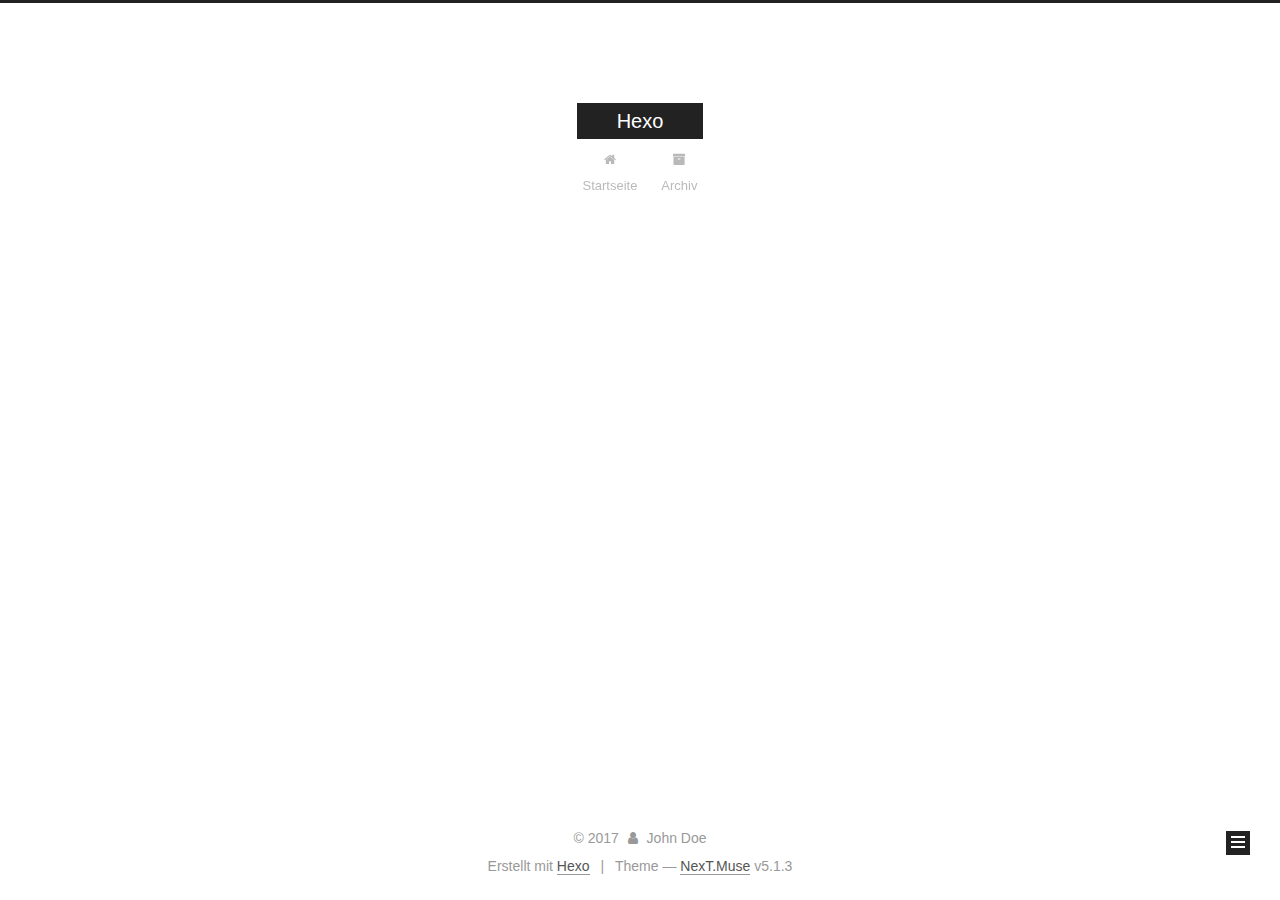
==== commit a6ddb4bd: "Site updated: 2017-11-22 15:00:00" ====
--- a/archives/index.html
+++ b/archives/index.html
@@ -120,7 +120,7 @@
 
 
 
-  <title>Archive | Hexo</title>
+  <title>Archiv | Hexo</title>
   
 
 
@@ -180,7 +180,7 @@
             
               <i class="menu-item-icon fa fa-fw fa-home"></i> <br />
             
-            Home
+            Startseite
           </a>
         </li>
       
@@ -190,7 +190,7 @@
             
               <i class="menu-item-icon fa fa-fw fa-archive"></i> <br />
             
-            Archives
+            Archiv
           </a>
         </li>
       
@@ -226,7 +226,7 @@
         
           
         
-        Um..! 2 posts in total. Keep on posting.
+        Öhm..! Insgesamt 2 Artikel. Bleib dran.
       </span>
 
       
@@ -252,7 +252,7 @@
         
             <a class="post-title-link" href="/2017/11/22/java - 内存区域/" itemprop="url">
               
-                <span itemprop="name">Untitled</span>
+                <span itemprop="name">java 内存区域</span>
               
             </a>
         
@@ -260,7 +260,7 @@
 
       <div class="post-meta">
         <time class="post-time" itemprop="dateCreated"
-              datetime="2017-11-22T14:14:10+08:00"
+              datetime="2017-11-22T14:54:07+08:00"
               content="2017-11-22" >
           11-22
         </time>
@@ -362,13 +362,31 @@
                 <a href="/archives/">
               
                   <span class="site-state-item-count">2</span>
-                  <span class="site-state-item-name">posts</span>
+                  <span class="site-state-item-name">Artikel</span>
                 </a>
               </div>
             
 
             
-
+              
+              
+              <div class="site-state-item site-state-categories">
+                
+                  <span class="site-state-item-count">1</span>
+                  <span class="site-state-item-name">Kategorien</span>
+                
+              </div>
+            
+
+            
+              
+              
+              <div class="site-state-item site-state-tags">
+                
+                  <span class="site-state-item-count">1</span>
+                  <span class="site-state-item-name">Tags</span>
+                
+              </div>
             
 
           </nav>
@@ -414,7 +432,7 @@
 </div>
 
 
-  <div class="powered-by">Powered by <a class="theme-link" target="_blank" href="https://hexo.io">Hexo</a></div>
+  <div class="powered-by">Erstellt mit  <a class="theme-link" target="_blank" href="https://hexo.io">Hexo</a></div>
 
 
 
--- a/css/main.css
+++ b/css/main.css
@@ -1827,7 +1827,7 @@
   width: 4px;
   height: 4px;
   border-radius: 50%;
-  background: #00ff20;
+  background: #6aff70;
 }
 .links-of-blogroll {
   font-size: 13px;
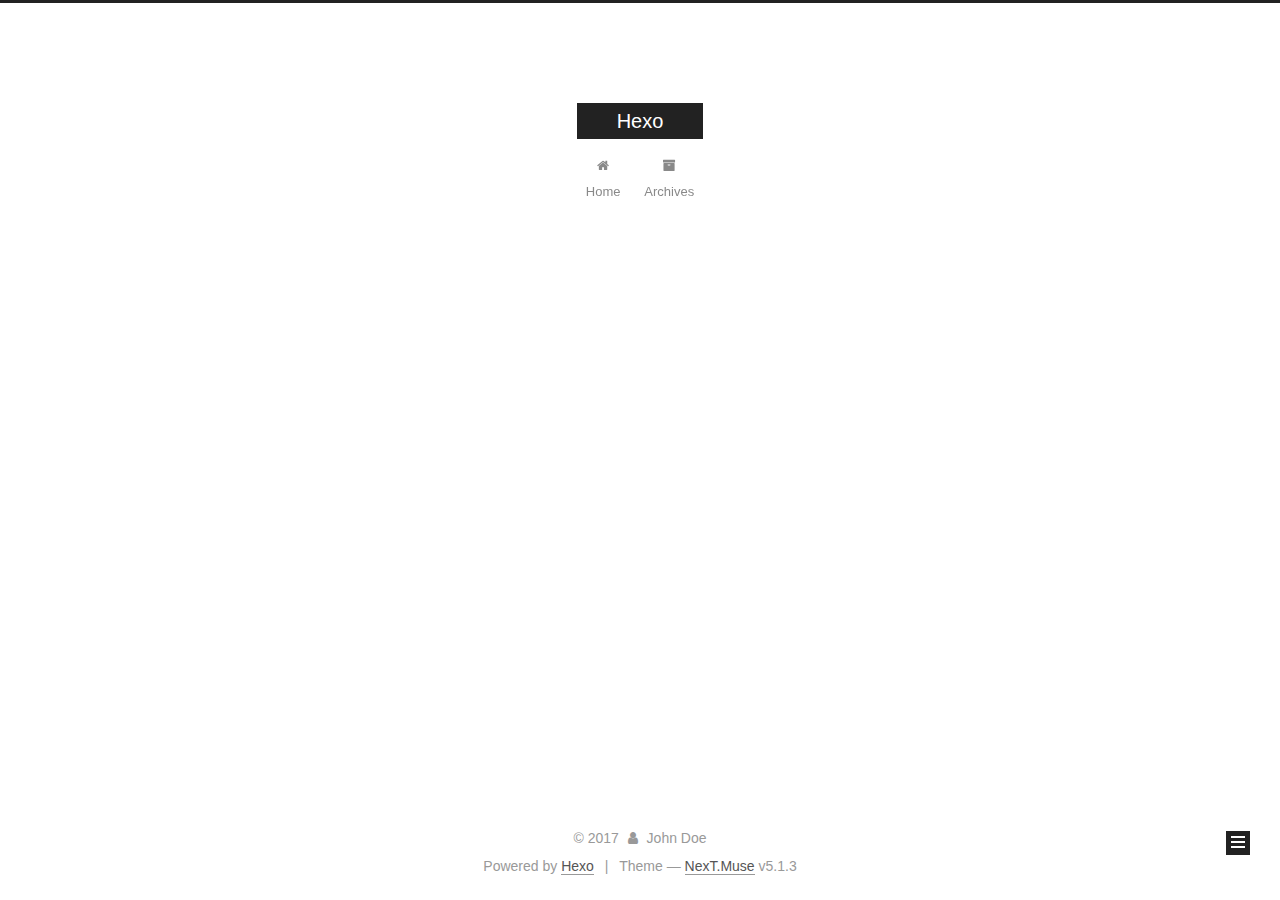
==== commit cc8888eb: "Site updated: 2017-11-22 15:06:05" ====
--- a/archives/index.html
+++ b/archives/index.html
@@ -120,7 +120,7 @@
 
 
 
-  <title>Archiv | Hexo</title>
+  <title>Archive | Hexo</title>
   
 
 
@@ -180,7 +180,7 @@
             
               <i class="menu-item-icon fa fa-fw fa-home"></i> <br />
             
-            Startseite
+            Home
           </a>
         </li>
       
@@ -190,7 +190,7 @@
             
               <i class="menu-item-icon fa fa-fw fa-archive"></i> <br />
             
-            Archiv
+            Archives
           </a>
         </li>
       
@@ -226,7 +226,7 @@
         
           
         
-        Öhm..! Insgesamt 2 Artikel. Bleib dran.
+        Um..! 2 posts in total. Keep on posting.
       </span>
 
       
@@ -362,7 +362,7 @@
                 <a href="/archives/">
               
                   <span class="site-state-item-count">2</span>
-                  <span class="site-state-item-name">Artikel</span>
+                  <span class="site-state-item-name">posts</span>
                 </a>
               </div>
             
@@ -373,7 +373,7 @@
               <div class="site-state-item site-state-categories">
                 
                   <span class="site-state-item-count">1</span>
-                  <span class="site-state-item-name">Kategorien</span>
+                  <span class="site-state-item-name">categories</span>
                 
               </div>
             
@@ -384,7 +384,7 @@
               <div class="site-state-item site-state-tags">
                 
                   <span class="site-state-item-count">1</span>
-                  <span class="site-state-item-name">Tags</span>
+                  <span class="site-state-item-name">tags</span>
                 
               </div>
             
@@ -432,7 +432,7 @@
 </div>
 
 
-  <div class="powered-by">Erstellt mit  <a class="theme-link" target="_blank" href="https://hexo.io">Hexo</a></div>
+  <div class="powered-by">Powered by <a class="theme-link" target="_blank" href="https://hexo.io">Hexo</a></div>
 
 
 
--- a/css/main.css
+++ b/css/main.css
@@ -1827,7 +1827,7 @@
   width: 4px;
   height: 4px;
   border-radius: 50%;
-  background: #6aff70;
+  background: #ff6eeb;
 }
 .links-of-blogroll {
   font-size: 13px;
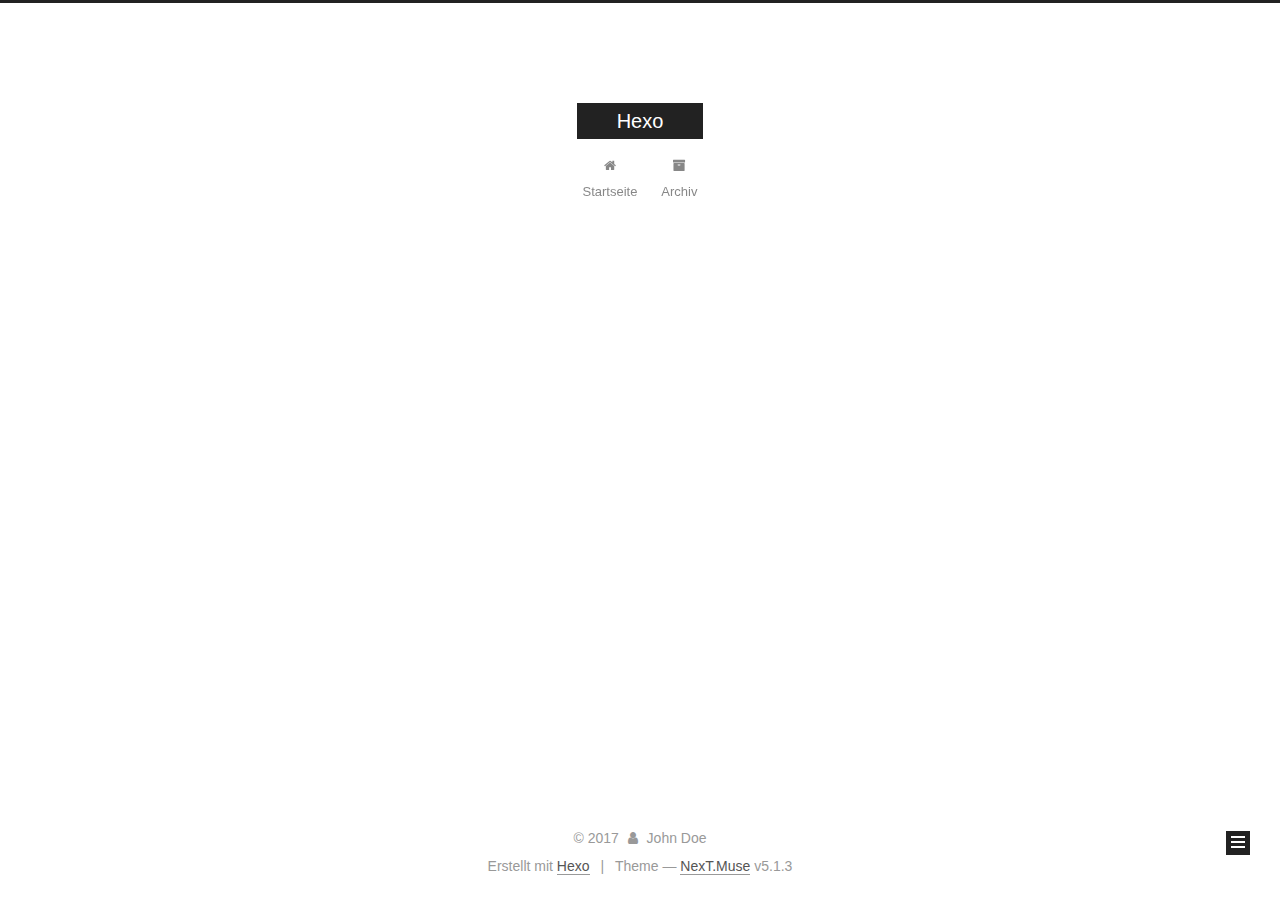
==== commit 3e6a79ac: "Site updated: 2017-11-22 15:14:29" ====
--- a/archives/index.html
+++ b/archives/index.html
@@ -120,7 +120,7 @@
 
 
 
-  <title>Archive | Hexo</title>
+  <title>Archiv | Hexo</title>
   
 
 
@@ -180,7 +180,7 @@
             
               <i class="menu-item-icon fa fa-fw fa-home"></i> <br />
             
-            Home
+            Startseite
           </a>
         </li>
       
@@ -190,7 +190,7 @@
             
               <i class="menu-item-icon fa fa-fw fa-archive"></i> <br />
             
-            Archives
+            Archiv
           </a>
         </li>
       
@@ -226,7 +226,7 @@
         
           
         
-        Um..! 2 posts in total. Keep on posting.
+        Öhm..! Insgesamt 2 Artikel. Bleib dran.
       </span>
 
       
@@ -350,7 +350,7 @@
         <div class="site-overview">
           <div class="site-author motion-element" itemprop="author" itemscope itemtype="http://schema.org/Person">
             
-              <p class="site-author-name" itemprop="name">John Doe</p>
+              <p class="site-author-name" itemprop="name">小白菜</p>
               <p class="site-description motion-element" itemprop="description"></p>
           </div>
 
@@ -362,7 +362,7 @@
                 <a href="/archives/">
               
                   <span class="site-state-item-count">2</span>
-                  <span class="site-state-item-name">posts</span>
+                  <span class="site-state-item-name">Artikel</span>
                 </a>
               </div>
             
@@ -373,7 +373,7 @@
               <div class="site-state-item site-state-categories">
                 
                   <span class="site-state-item-count">1</span>
-                  <span class="site-state-item-name">categories</span>
+                  <span class="site-state-item-name">Kategorien</span>
                 
               </div>
             
@@ -384,7 +384,7 @@
               <div class="site-state-item site-state-tags">
                 
                   <span class="site-state-item-count">1</span>
-                  <span class="site-state-item-name">tags</span>
+                  <span class="site-state-item-name">Tags</span>
                 
               </div>
             
@@ -432,7 +432,7 @@
 </div>
 
 
-  <div class="powered-by">Powered by <a class="theme-link" target="_blank" href="https://hexo.io">Hexo</a></div>
+  <div class="powered-by">Erstellt mit  <a class="theme-link" target="_blank" href="https://hexo.io">Hexo</a></div>
 
 
 
--- a/css/main.css
+++ b/css/main.css
@@ -1827,7 +1827,7 @@
   width: 4px;
   height: 4px;
   border-radius: 50%;
-  background: #ff6eeb;
+  background: #becc2a;
 }
 .links-of-blogroll {
   font-size: 13px;
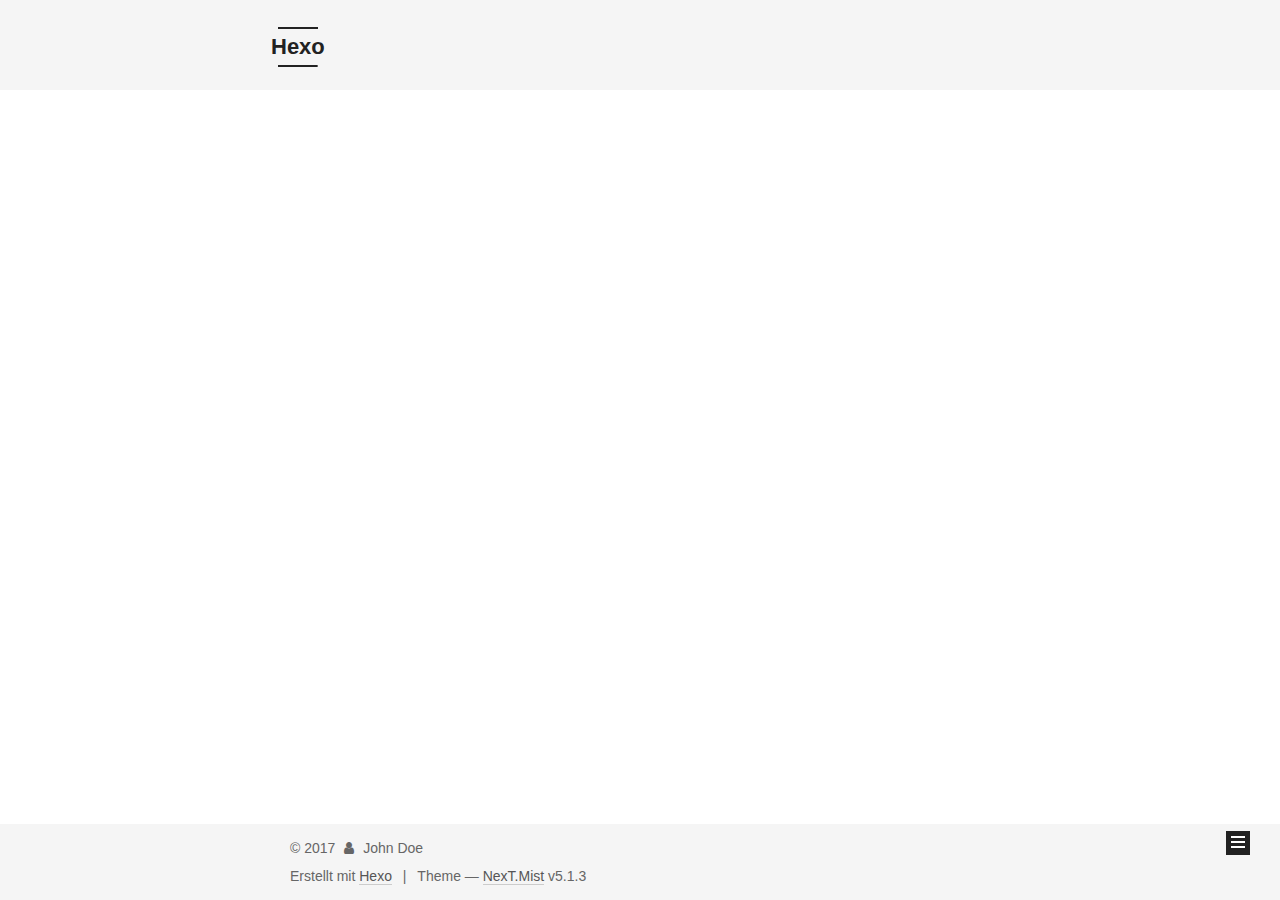
==== commit 6e7a90f6: "Site updated: 2017-11-22 15:19:34" ====
--- a/archives/index.html
+++ b/archives/index.html
@@ -5,7 +5,7 @@
   
 
 
-<html class="theme-next muse use-motion" lang="">
+<html class="theme-next mist use-motion" lang="">
 <head>
   <meta charset="UTF-8"/>
 <meta http-equiv="X-UA-Compatible" content="IE=edge" />
@@ -92,7 +92,7 @@
   var NexT = window.NexT || {};
   var CONFIG = {
     root: '/',
-    scheme: 'Muse',
+    scheme: 'Mist',
     version: '5.1.3',
     sidebar: {"position":"left","display":"post","offset":12,"b2t":false,"scrollpercent":false,"onmobile":false},
     fancybox: true,
@@ -350,7 +350,11 @@
         <div class="site-overview">
           <div class="site-author motion-element" itemprop="author" itemscope itemtype="http://schema.org/Person">
             
-              <p class="site-author-name" itemprop="name">小白菜</p>
+              <img class="site-author-image" itemprop="image"
+                src="/images/avatar.png"
+                alt="CaiRR" />
+            
+              <p class="site-author-name" itemprop="name">CaiRR</p>
               <p class="site-description motion-element" itemprop="description"></p>
           </div>
 
@@ -440,7 +444,7 @@
 
 
 
-  <div class="theme-info">Theme &mdash; <a class="theme-link" target="_blank" href="https://github.com/iissnan/hexo-theme-next">NexT.Muse</a> v5.1.3</div>
+  <div class="theme-info">Theme &mdash; <a class="theme-link" target="_blank" href="https://github.com/iissnan/hexo-theme-next">NexT.Mist</a> v5.1.3</div>
 
 
 
--- a/css/main.css
+++ b/css/main.css
@@ -226,51 +226,51 @@
   margin: 20px 0 15px;
 }
 h1 {
+  font-size: 24px;
+}
+@media (max-width: 767px) {
+  h1 {
+    font-size: 20px;
+  }
+}
+h2 {
   font-size: 22px;
 }
 @media (max-width: 767px) {
-  h1 {
+  h2 {
     font-size: 18px;
   }
 }
-h2 {
+h3 {
   font-size: 20px;
 }
 @media (max-width: 767px) {
-  h2 {
+  h3 {
     font-size: 16px;
   }
 }
-h3 {
+h4 {
   font-size: 18px;
 }
 @media (max-width: 767px) {
-  h3 {
+  h4 {
     font-size: 14px;
   }
 }
-h4 {
+h5 {
   font-size: 16px;
 }
 @media (max-width: 767px) {
-  h4 {
+  h5 {
     font-size: 12px;
   }
 }
-h5 {
+h6 {
   font-size: 14px;
 }
 @media (max-width: 767px) {
-  h5 {
+  h6 {
     font-size: 10px;
-  }
-}
-h6 {
-  font-size: 12px;
-}
-@media (max-width: 767px) {
-  h6 {
-    font-size: 8px;
   }
 }
 p {
@@ -1094,7 +1094,7 @@
 }
 .site-meta {
   margin: 0;
-  text-align: center;
+  text-align: left;
 }
 @media (max-width: 767px) {
   .site-meta {
@@ -1105,12 +1105,12 @@
   position: relative;
   display: inline-block;
   padding: 0 40px;
-  color: #fff;
+  color: #222;
   background: #222;
   border-bottom: none;
 }
 .brand:hover {
-  color: #fff;
+  color: #222;
 }
 .logo {
   display: inline-block;
@@ -1341,7 +1341,7 @@
 .posts-collapse {
   position: relative;
   z-index: 1010;
-  margin-left: 55px;
+  margin-left: 0;
 }
 .posts-collapse::after {
   content: " ";
@@ -1541,9 +1541,9 @@
   margin-top: 40px;
 }
 .post-button .btn {
-  color: #fff;
+  color: #555;
   font-size: 14px;
-  background: #222;
+  background: transparent;
   border-radius: 0;
   line-height: 2;
   margin: 0 4px 8px 4px;
@@ -1827,7 +1827,7 @@
   width: 4px;
   height: 4px;
   border-radius: 50%;
-  background: #becc2a;
+  background: #ff1aff;
 }
 .links-of-blogroll {
   font-size: 13px;
@@ -2589,78 +2589,324 @@
 .page-post-detail .comments {
   overflow: hidden;
 }
-@media (max-width: 767px) {
-  .header-inner,
-  .container .main-inner,
+h1,
+h2,
+h3,
+h4,
+h5,
+h6 {
+  margin: 20px 0 10px;
+}
+p {
+  margin: 0 0 25px 0;
+}
+a {
+  border-bottom-color: #ccc;
+}
+hr {
+  margin: 20px 0;
+  height: 2px;
+}
+.main-inner {
+  margin-top: 80px;
+}
+.header {
+  background: #f5f5f5;
+}
+.header-inner {
+  padding: 25px 0 20px;
+}
+.header-inner:before,
+.header-inner:after {
+  content: " ";
+  display: table;
+}
+.header-inner:after {
+  clear: both;
+}
+@media (max-width: 767px) {
+  .header-inner {
+    width: auto;
+    margin-bottom: 50px;
+    padding: 10px;
+  }
+}
+.site-meta {
+  float: left;
+  margin-left: -20px;
+  line-height: normal;
+}
+@media (max-width: 767px) {
+  .site-meta {
+    margin-left: 10px;
+  }
+}
+.site-meta .brand {
+  padding: 2px 1px;
+  background: none;
+}
+@media (max-width: 767px) {
+  .site-meta .brand {
+    display: block;
+  }
+}
+.site-meta .logo {
+  display: none;
+}
+.site-meta .site-title {
+  font-size: 22px;
+  font-weight: bolder;
+}
+@media (max-width: 767px) {
+  .site-meta .site-title {
+    line-height: 34px;
+  }
+}
+.logo-line-before,
+.logo-line-after {
+  display: block;
+  overflow: hidden;
+  margin: 0 auto;
+  width: 75%;
+}
+@media (max-width: 767px) {
+  .logo-line-before,
+  .logo-line-after {
+    display: none;
+  }
+}
+.logo-line-before i,
+.logo-line-after i {
+  position: relative;
+  display: block;
+  height: 2px;
+  background: #222;
+}
+@media (max-width: 767px) {
+  .logo-line-before i,
+  .logo-line-after i {
+    height: 3px;
+  }
+}
+.use-motion .logo-line-before i {
+  left: -100%;
+}
+.use-motion .logo-line-after i {
+  right: -100%;
+}
+.site-subtitle {
+  display: none;
+}
+.site-nav-toggle {
+  position: static;
+  float: right;
+}
+.menu {
+  float: right;
+  margin: 8px 0 0 0;
+}
+@media (max-width: 767px) {
+  .menu {
+    margin: 20px 0 0 0;
+    padding: 0;
+  }
+}
+.menu br {
+  display: none;
+}
+.menu .menu-item {
+  margin: 0;
+}
+@media (max-width: 767px) {
+  .menu .menu-item {
+    display: block;
+  }
+}
+.menu .menu-item a {
+  padding: 0 10px;
+  background: none;
+  border: none;
+  border-radius: 2px;
+  transition-property: background;
+}
+@media (max-width: 767px) {
+  .menu .menu-item a {
+    text-align: left;
+  }
+}
+.menu .menu-item a:hover {
+  background: #e1e1e1;
+}
+.menu a::before {
+  display: none;
+}
+@media (max-width: 767px) {
+  .menu a::before {
+    display: block;
+  }
+}
+@media (max-width: 767px) {
+  .menu {
+    float: none;
+  }
+}
+.site-search form {
+  display: none;
+}
+.posts-expand {
+  padding-top: 0;
+}
+.posts-expand .post-title,
+.posts-expand .post-meta {
+  text-align: left;
+}
+@media (max-width: 767px) {
+  .posts-expand .post-title,
+  .posts-expand .post-meta {
+    text-align: center;
+  }
+}
+.posts-expand .post-eof {
+  display: none;
+}
+.posts-expand .post {
+  margin-top: 120px;
+}
+.posts-expand .post:first-child {
+  margin-top: 0;
+}
+.posts-expand .post-meta {
+  margin-top: 5px;
+  margin-bottom: 20px;
+}
+.posts-expand .post-title {
+  position: relative;
+  font-size: 26px;
+  font-weight: 400;
+}
+@media (max-width: 767px) {
+  .posts-expand .post-title {
+    font-size: 22px;
+  }
+}
+@media (min-width: 1600px) {
+  .posts-expand .post-title {
+    font-size: 26px;
+  }
+}
+.posts-expand .post-title:hover:before {
+  background: #222;
+}
+@media (max-width: 767px) {
+  .posts-expand .post-body {
+    font-size: 12px;
+  }
+}
+.posts-expand .post-body img {
+  margin: 0;
+}
+.posts-expand .post-tags {
+  text-align: left;
+}
+.posts-expand .post-tags a {
+  padding: 1px 5px;
+  background: #f5f5f5;
+  border-bottom: none;
+}
+.posts-expand .post-tags a:hover {
+  background: #ccc;
+}
+.posts-expand .post-nav {
+  margin-top: 40px;
+}
+.post-button {
+  margin-top: 20px;
+  text-align: left;
+}
+.post-button a {
+  margin: 0 8px 8px 0 !important;
+  padding: 0;
+  font-size: 14px;
+  color: #666;
+  background: none;
+  border: none;
+  border-bottom: 2px solid #666;
+  transition-property: border;
+}
+@media (max-width: 767px) {
+  .post-button a {
+    font-size: 12px;
+  }
+}
+@media (min-width: 1600px) {
+  .post-button a {
+    font-size: 16px;
+  }
+}
+.post-button a:hover {
+  border-bottom-color: #222;
+}
+.links-of-blogroll-inline .links-of-blogroll-item {
+  display: inline-block;
+}
+.btn {
+  padding: 0 10px;
+  border-width: 2px;
+  border-radius: 0;
+}
+.headband {
+  display: none;
+}
+.site-search {
+  position: relative;
+  float: right;
+  margin-top: 5px;
+  padding-top: 3px;
+}
+@media (max-width: 767px) {
+  .site-search {
+    float: none;
+    padding: 0 10px;
+  }
+}
+@media (max-width: 767px) {
+  .container .main-inner {
+    width: auto;
+  }
+}
+.page-post-detail .post-title,
+.page-post-detail .post-meta {
+  text-align: center;
+}
+.page-post-detail .post-title:before {
+  display: none;
+}
+.page-post-detail .post-meta {
+  margin-bottom: 60px;
+}
+.pagination {
+  margin: 120px 0 0;
+  text-align: left;
+}
+@media (max-width: 767px) {
+  .pagination {
+    margin: 80px 10px 0;
+    text-align: center;
+  }
+}
+.footer {
+  margin-top: 80px;
+  padding: 10px 0;
+  background: #f5f5f5;
+  color: #666;
+}
+.footer-inner {
+  margin: 0 auto;
+  text-align: left;
+}
+@media (max-width: 767px) {
   .footer-inner {
     width: auto;
-  }
-}
-embed {
-  display: block;
-  margin: 0px auto 25px auto;
-}
-.custom-logo .site-meta-headline {
-  text-align: center;
-}
-.custom-logo .brand {
-  background: none;
-}
-.custom-logo .site-title {
-  margin: 10px auto 0;
-  font-size: 24px;
-  color: #222;
-}
-.custom-logo .site-title a {
-  border: none;
-}
-.custom-logo-image {
-  margin: 0 auto;
-  padding: 5px;
-  max-width: 150px;
-  background: #fff;
-}
-@media (max-width: 767px) {
-  .site-nav {
-    position: absolute;
-    left: 0;
-    top: 52px;
-    margin: 0;
-    width: 100%;
-    padding: 0;
-    background: #fff;
-    border-bottom: 1px solid #ddd;
-    z-index: 1;
-  }
-}
-@media (max-width: 767px) {
-  .menu {
-    text-align: left;
-  }
-}
-@media (max-width: 767px) {
-  .menu .menu-item {
-    display: block;
-    margin: 0 10px;
-    vertical-align: top;
-  }
-}
-@media (max-width: 767px) {
-  .menu .menu-item br {
-    display: none;
-  }
-}
-@media (max-width: 767px) {
-  .menu .menu-item a {
-    padding: 5px 10px;
-  }
-}
-.menu .menu-item .fa {
-  margin-right: 0;
-}
-.site-search form {
-  display: none;
-}
-.links-of-blogroll-inline .links-of-blogroll-item {
-  display: inline-block;
-}
+    text-align: center;
+  }
+}
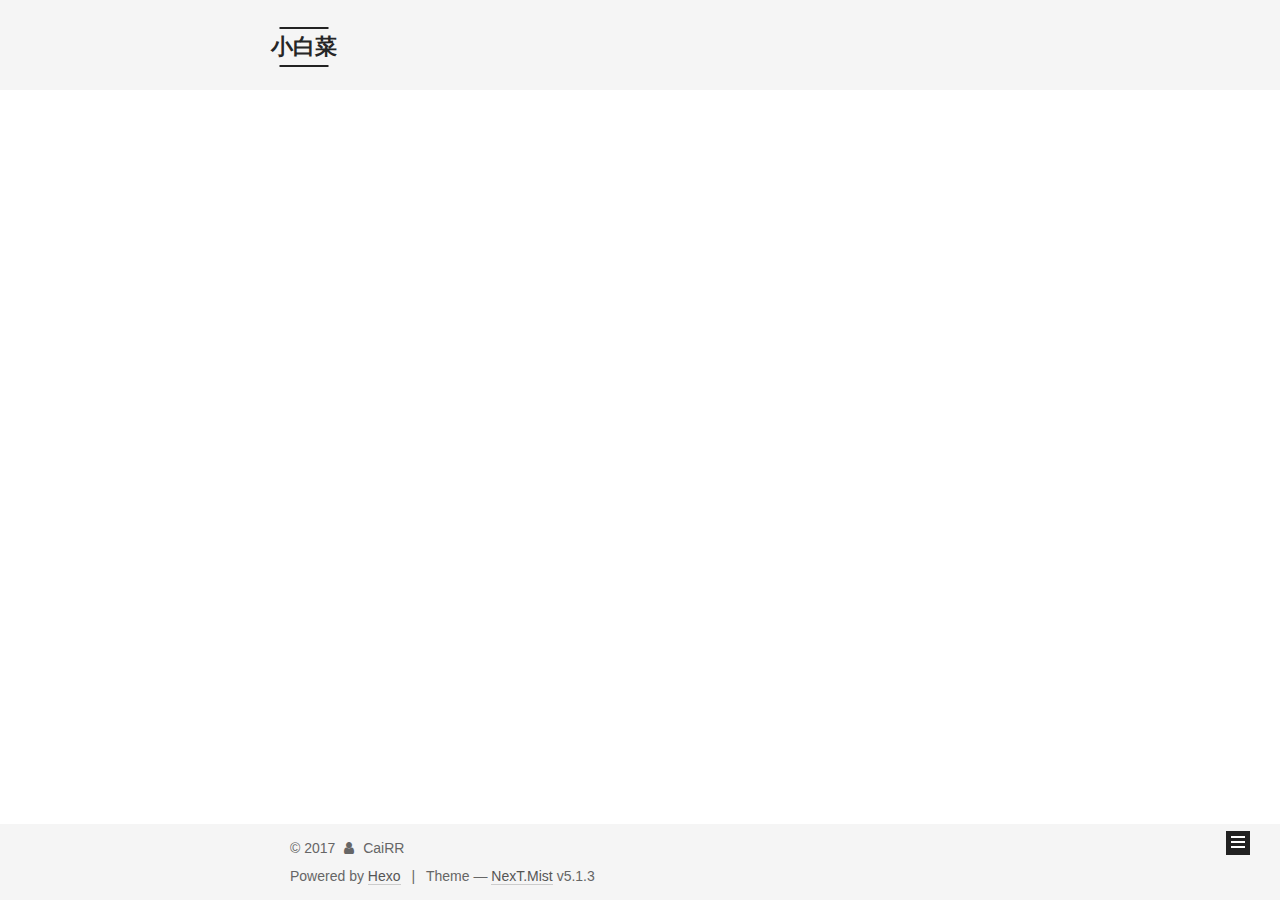
==== commit e6707af8: "Site updated: 2017-11-22 15:25:06" ====
--- a/archives/index.html
+++ b/archives/index.html
@@ -5,7 +5,7 @@
   
 
 
-<html class="theme-next mist use-motion" lang="">
+<html class="theme-next mist use-motion" lang="ZH-hans">
 <head>
   <meta charset="UTF-8"/>
 <meta http-equiv="X-UA-Compatible" content="IE=edge" />
@@ -79,12 +79,16 @@
 
 
 
+<meta name="description" content="一颗年纪轻轻的小白菜">
 <meta property="og:type" content="website">
-<meta property="og:title" content="Hexo">
+<meta property="og:title" content="小白菜">
 <meta property="og:url" content="http://yoursite.com/archives/index.html">
-<meta property="og:site_name" content="Hexo">
+<meta property="og:site_name" content="小白菜">
+<meta property="og:description" content="一颗年纪轻轻的小白菜">
+<meta property="og:locale" content="ZH-hans">
 <meta name="twitter:card" content="summary">
-<meta name="twitter:title" content="Hexo">
+<meta name="twitter:title" content="小白菜">
+<meta name="twitter:description" content="一颗年纪轻轻的小白菜">
 
 
 
@@ -120,7 +124,7 @@
 
 
 
-  <title>Archiv | Hexo</title>
+  <title>Archive | 小白菜</title>
   
 
 
@@ -132,7 +136,7 @@
 
 </head>
 
-<body itemscope itemtype="http://schema.org/WebPage" lang="">
+<body itemscope itemtype="http://schema.org/WebPage" lang="ZH-hans">
 
   
   
@@ -150,12 +154,12 @@
     <div class="custom-logo-site-title">
       <a href="/"  class="brand" rel="start">
         <span class="logo-line-before"><i></i></span>
-        <span class="site-title">Hexo</span>
+        <span class="site-title">小白菜</span>
         <span class="logo-line-after"><i></i></span>
       </a>
     </div>
       
-        <p class="site-subtitle"></p>
+        <p class="site-subtitle">茁壮成长中...</p>
       
   </div>
 
@@ -180,7 +184,7 @@
             
               <i class="menu-item-icon fa fa-fw fa-home"></i> <br />
             
-            Startseite
+            Home
           </a>
         </li>
       
@@ -190,7 +194,7 @@
             
               <i class="menu-item-icon fa fa-fw fa-archive"></i> <br />
             
-            Archiv
+            Archives
           </a>
         </li>
       
@@ -226,7 +230,7 @@
         
           
         
-        Öhm..! Insgesamt 2 Artikel. Bleib dran.
+        Um..! 2 posts in total. Keep on posting.
       </span>
 
       
@@ -350,12 +354,8 @@
         <div class="site-overview">
           <div class="site-author motion-element" itemprop="author" itemscope itemtype="http://schema.org/Person">
             
-              <img class="site-author-image" itemprop="image"
-                src="/images/avatar.png"
-                alt="CaiRR" />
-            
               <p class="site-author-name" itemprop="name">CaiRR</p>
-              <p class="site-description motion-element" itemprop="description"></p>
+              <p class="site-description motion-element" itemprop="description">一颗年纪轻轻的小白菜</p>
           </div>
 
           <nav class="site-state motion-element">
@@ -366,7 +366,7 @@
                 <a href="/archives/">
               
                   <span class="site-state-item-count">2</span>
-                  <span class="site-state-item-name">Artikel</span>
+                  <span class="site-state-item-name">posts</span>
                 </a>
               </div>
             
@@ -377,7 +377,7 @@
               <div class="site-state-item site-state-categories">
                 
                   <span class="site-state-item-count">1</span>
-                  <span class="site-state-item-name">Kategorien</span>
+                  <span class="site-state-item-name">categories</span>
                 
               </div>
             
@@ -388,7 +388,7 @@
               <div class="site-state-item site-state-tags">
                 
                   <span class="site-state-item-count">1</span>
-                  <span class="site-state-item-name">Tags</span>
+                  <span class="site-state-item-name">tags</span>
                 
               </div>
             
@@ -430,13 +430,13 @@
   <span class="with-love">
     <i class="fa fa-user"></i>
   </span>
-  <span class="author" itemprop="copyrightHolder">John Doe</span>
+  <span class="author" itemprop="copyrightHolder">CaiRR</span>
 
   
 </div>
 
 
-  <div class="powered-by">Erstellt mit  <a class="theme-link" target="_blank" href="https://hexo.io">Hexo</a></div>
+  <div class="powered-by">Powered by <a class="theme-link" target="_blank" href="https://hexo.io">Hexo</a></div>
 
 
 
--- a/css/main.css
+++ b/css/main.css
@@ -1827,7 +1827,7 @@
   width: 4px;
   height: 4px;
   border-radius: 50%;
-  background: #ff1aff;
+  background: #50a728;
 }
 .links-of-blogroll {
   font-size: 13px;
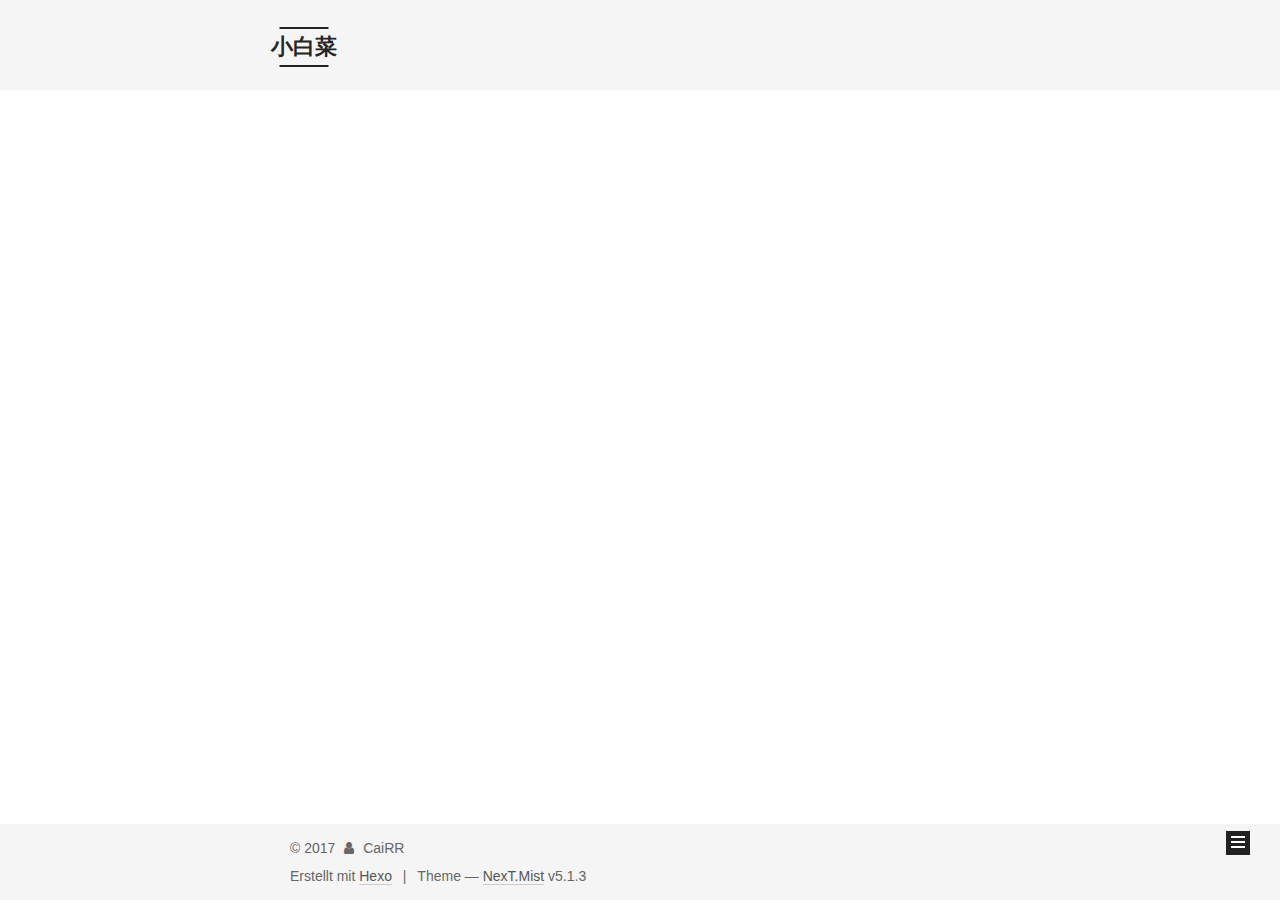
==== commit fdc75198: "Site updated: 2017-11-27 20:22:33" ====
--- a/archives/index.html
+++ b/archives/index.html
@@ -124,7 +124,7 @@
 
 
 
-  <title>Archive | 小白菜</title>
+  <title>Archiv | 小白菜</title>
   
 
 
@@ -184,7 +184,7 @@
             
               <i class="menu-item-icon fa fa-fw fa-home"></i> <br />
             
-            Home
+            Startseite
           </a>
         </li>
       
@@ -194,7 +194,7 @@
             
               <i class="menu-item-icon fa fa-fw fa-archive"></i> <br />
             
-            Archives
+            Archiv
           </a>
         </li>
       
@@ -230,7 +230,7 @@
         
           
         
-        Um..! 2 posts in total. Keep on posting.
+        Öhm..! Insgesamt 4 Artikel. Bleib dran.
       </span>
 
       
@@ -244,6 +244,80 @@
           <div class="collection-title">
             <h1 class="archive-year" id="archive-year-2017">2017</h1>
           </div>
+        
+        
+
+        
+
+  <article class="post post-type-normal" itemscope itemtype="http://schema.org/Article">
+    <header class="post-header">
+
+      <h2 class="post-title">
+        
+            <a class="post-title-link" href="/2017/11/27/spring boot 统一异常处理/" itemprop="url">
+              
+                <span itemprop="name">spring boot 统一异常处理</span>
+              
+            </a>
+        
+      </h2>
+
+      <div class="post-meta">
+        <time class="post-time" itemprop="dateCreated"
+              datetime="2017-11-27T20:10:11+08:00"
+              content="2017-11-27" >
+          11-27
+        </time>
+      </div>
+
+    </header>
+  </article>
+
+
+
+      
+
+        
+        
+        
+
+        
+        
+
+        
+
+  <article class="post post-type-normal" itemscope itemtype="http://schema.org/Article">
+    <header class="post-header">
+
+      <h2 class="post-title">
+        
+            <a class="post-title-link" href="/2017/11/23/hexo博客搭建过程/" itemprop="url">
+              
+                <span itemprop="name">hexo 博客搭建过程</span>
+              
+            </a>
+        
+      </h2>
+
+      <div class="post-meta">
+        <time class="post-time" itemprop="dateCreated"
+              datetime="2017-11-23T09:34:46+08:00"
+              content="2017-11-23" >
+          11-23
+        </time>
+      </div>
+
+    </header>
+  </article>
+
+
+
+      
+
+        
+        
+        
+
         
         
 
@@ -365,8 +439,8 @@
               
                 <a href="/archives/">
               
-                  <span class="site-state-item-count">2</span>
-                  <span class="site-state-item-name">posts</span>
+                  <span class="site-state-item-count">4</span>
+                  <span class="site-state-item-name">Artikel</span>
                 </a>
               </div>
             
@@ -377,7 +451,7 @@
               <div class="site-state-item site-state-categories">
                 
                   <span class="site-state-item-count">1</span>
-                  <span class="site-state-item-name">categories</span>
+                  <span class="site-state-item-name">Kategorien</span>
                 
               </div>
             
@@ -388,7 +462,7 @@
               <div class="site-state-item site-state-tags">
                 
                   <span class="site-state-item-count">1</span>
-                  <span class="site-state-item-name">tags</span>
+                  <span class="site-state-item-name">Tags</span>
                 
               </div>
             
@@ -436,7 +510,7 @@
 </div>
 
 
-  <div class="powered-by">Powered by <a class="theme-link" target="_blank" href="https://hexo.io">Hexo</a></div>
+  <div class="powered-by">Erstellt mit  <a class="theme-link" target="_blank" href="https://hexo.io">Hexo</a></div>
 
 
 
--- a/css/main.css
+++ b/css/main.css
@@ -1827,7 +1827,7 @@
   width: 4px;
   height: 4px;
   border-radius: 50%;
-  background: #50a728;
+  background: #47dec9;
 }
 .links-of-blogroll {
   font-size: 13px;
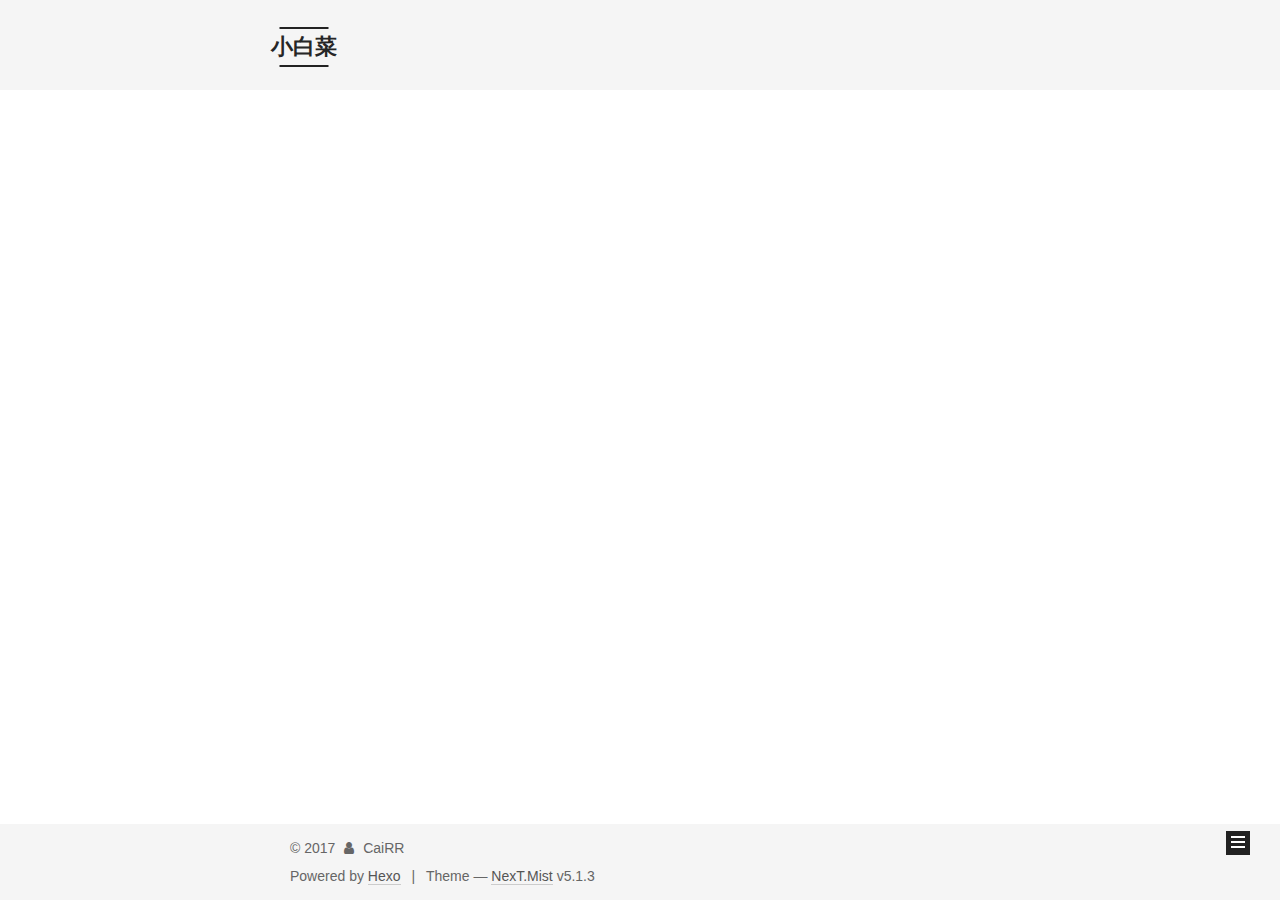
==== commit 73cf7757: "Site updated: 2017-11-28 10:48:35" ====
--- a/archives/index.html
+++ b/archives/index.html
@@ -124,7 +124,7 @@
 
 
 
-  <title>Archiv | 小白菜</title>
+  <title>Archive | 小白菜</title>
   
 
 
@@ -184,7 +184,7 @@
             
               <i class="menu-item-icon fa fa-fw fa-home"></i> <br />
             
-            Startseite
+            Home
           </a>
         </li>
       
@@ -194,7 +194,7 @@
             
               <i class="menu-item-icon fa fa-fw fa-archive"></i> <br />
             
-            Archiv
+            Archives
           </a>
         </li>
       
@@ -230,7 +230,7 @@
         
           
         
-        Öhm..! Insgesamt 4 Artikel. Bleib dran.
+        Um..! 5 posts in total. Keep on posting.
       </span>
 
       
@@ -244,6 +244,43 @@
           <div class="collection-title">
             <h1 class="archive-year" id="archive-year-2017">2017</h1>
           </div>
+        
+        
+
+        
+
+  <article class="post post-type-normal" itemscope itemtype="http://schema.org/Article">
+    <header class="post-header">
+
+      <h2 class="post-title">
+        
+            <a class="post-title-link" href="/2017/11/28/csu/" itemprop="url">
+              
+                <span itemprop="name">csu</span>
+              
+            </a>
+        
+      </h2>
+
+      <div class="post-meta">
+        <time class="post-time" itemprop="dateCreated"
+              datetime="2017-11-28T10:46:40+08:00"
+              content="2017-11-28" >
+          11-28
+        </time>
+      </div>
+
+    </header>
+  </article>
+
+
+
+      
+
+        
+        
+        
+
         
         
 
@@ -439,8 +476,8 @@
               
                 <a href="/archives/">
               
-                  <span class="site-state-item-count">4</span>
-                  <span class="site-state-item-name">Artikel</span>
+                  <span class="site-state-item-count">5</span>
+                  <span class="site-state-item-name">posts</span>
                 </a>
               </div>
             
@@ -451,7 +488,7 @@
               <div class="site-state-item site-state-categories">
                 
                   <span class="site-state-item-count">1</span>
-                  <span class="site-state-item-name">Kategorien</span>
+                  <span class="site-state-item-name">categories</span>
                 
               </div>
             
@@ -462,7 +499,7 @@
               <div class="site-state-item site-state-tags">
                 
                   <span class="site-state-item-count">1</span>
-                  <span class="site-state-item-name">Tags</span>
+                  <span class="site-state-item-name">tags</span>
                 
               </div>
             
@@ -510,7 +547,7 @@
 </div>
 
 
-  <div class="powered-by">Erstellt mit  <a class="theme-link" target="_blank" href="https://hexo.io">Hexo</a></div>
+  <div class="powered-by">Powered by <a class="theme-link" target="_blank" href="https://hexo.io">Hexo</a></div>
 
 
 
--- a/css/main.css
+++ b/css/main.css
@@ -1827,7 +1827,7 @@
   width: 4px;
   height: 4px;
   border-radius: 50%;
-  background: #47dec9;
+  background: #8a223e;
 }
 .links-of-blogroll {
   font-size: 13px;
